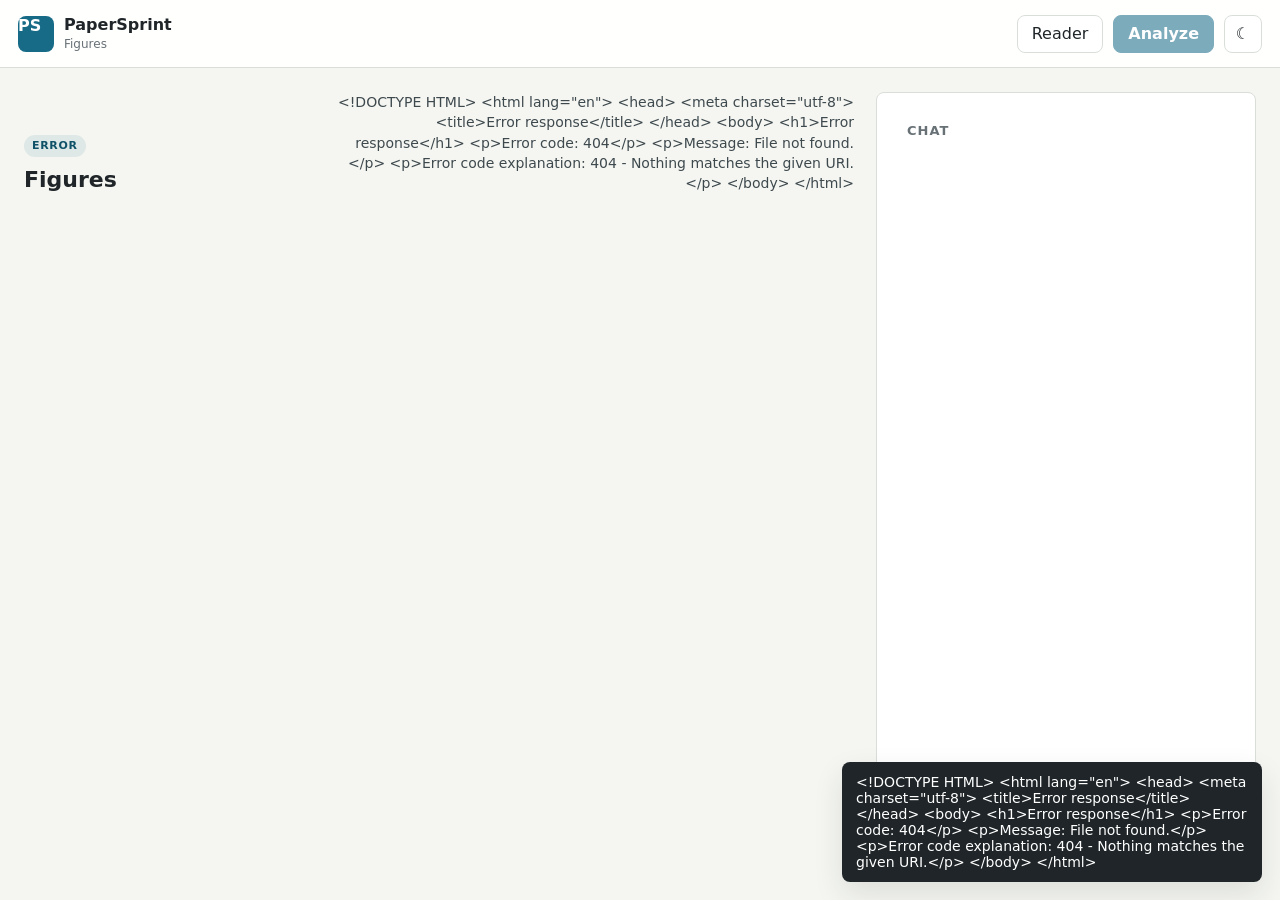
==== templates/figures.html @ dd03875b "Add figure chat and cache figures" ====
<!doctype html>
<html lang="en">
  <head>
    <meta charset="utf-8" />
    <meta name="viewport" content="width=device-width, initial-scale=1" />
    <title>Figures - PaperSprint</title>
    <link rel="stylesheet" href="/static/styles.css?v=23" />
  </head>
  <body class="figures-body" data-paper-id="{{ paper_id }}">
    <header class="topbar">
      <div class="brand">
        <span class="brand-mark">PS</span>
        <div>
          <strong>PaperSprint</strong>
          <span id="figures-provider">Figures</span>
        </div>
      </div>

      <div class="figure-page-actions">
        <a class="button-link" href="/">Reader</a>
        <button id="reanalyze-figures-button" class="loading-button" type="button" disabled>
          <span class="button-spinner" aria-hidden="true"></span>
          <span class="button-label">Analyze</span>
        </button>
        <button id="theme-toggle" class="icon-button" title="Toggle dark mode" type="button" aria-label="Toggle dark mode">
          ☾
        </button>
      </div>
    </header>

    <main class="figures-main">
      <section class="figures-content">
        <section class="figures-heading">
          <div>
            <span id="figures-status-pill" class="provider-pill">Waiting</span>
            <h1 id="figures-title">Figures</h1>
          </div>
          <p id="figures-status">Loading paper.</p>
        </section>

        <section id="figure-warnings" class="hidden"></section>
        <section id="figures-list" class="figure-grid"></section>
      </section>

      <aside class="figures-chat-panel">
        <section class="chat-panel">
          <div class="chat-header">
            <h2>Chat</h2>
          </div>
          <div id="figure-chat-focus" class="figure-chat-focus hidden"></div>
          <div id="figure-chat-messages" class="chat-messages"></div>
          <form id="figure-chat-form" class="chat-form">
            <textarea id="figure-chat-input" rows="1" placeholder="Ask about these figures"></textarea>
            <button type="submit">Send</button>
          </form>
        </section>
      </aside>
    </main>

    <div id="toast" class="toast hidden"></div>
    <script type="module" src="/static/theme.js?v=14"></script>
    <script type="module" src="/static/figures.js?v=15"></script>
  </body>
</html>
---- static/styles.css ----
:root {
  color-scheme: light;
  --bg: #f5f6f1;
  --panel: #ffffff;
  --panel-soft: #f9faf7;
  --ink: #1f2528;
  --body-copy: #3e494e;
  --muted: #687176;
  --line: #d9ded9;
  --accent: #176b87;
  --accent-strong: #0f5268;
  --accent-text: #0f5268;
  --accent-soft: rgba(23, 107, 135, 0.1);
  --on-accent: #fff;
  --amber: #e5a321;
  --green: #3f7d58;
  --red: #b85c5c;
  --violet: #7666a8;
  --topbar-bg: rgba(255, 255, 255, 0.92);
  --reader-bg: #ecefeb;
  --reader-grid-line: rgba(0, 0, 0, 0.035);
  --pdf-page-bg: #ffffff;
  --highlight-outline: rgba(0, 0, 0, 0.04);
  --selection-bg: rgba(23, 107, 135, 0.26);
  --citation-bg: rgba(23, 107, 135, 0.14);
  --citation-outline: rgba(23, 107, 135, 0.2);
  --citation-hover-bg: rgba(23, 107, 135, 0.24);
  --citation-hover-outline: rgba(23, 107, 135, 0.44);
  --warning-border: rgba(229, 163, 33, 0.34);
  --warning-bg: rgba(229, 163, 33, 0.1);
  --popover-border: rgba(31, 37, 40, 0.18);
  --strong-surface: #1f2528;
  --strong-surface-text: #ffffff;
  --label-goal-bg: rgba(23, 107, 135, 0.16);
  --label-method-bg: rgba(63, 125, 88, 0.16);
  --label-method-text: #315f44;
  --label-novelty-bg: rgba(118, 102, 168, 0.18);
  --label-novelty-text: #594987;
  --label-result-bg: rgba(229, 163, 33, 0.22);
  --label-result-text: #80570e;
  --label-limitation-bg: rgba(184, 92, 92, 0.18);
  --label-limitation-text: #8d3f3f;
  --label-important-bg: rgba(65, 72, 77, 0.12);
  --label-important-text: #3f484d;
  --shadow: 0 12px 30px rgba(23, 34, 38, 0.11);
}

html[data-theme="dark"] {
  color-scheme: dark;
  --bg: #151716;
  --panel: #1d211f;
  --panel-soft: #252a27;
  --ink: #eff3f1;
  --body-copy: #c5cbc8;
  --muted: #9ca6a1;
  --line: #39423d;
  --accent: #287f94;
  --accent-strong: #3298b1;
  --accent-text: #8ed8e8;
  --accent-soft: rgba(95, 181, 199, 0.16);
  --on-accent: #fff;
  --topbar-bg: rgba(29, 33, 31, 0.92);
  --reader-bg: #101211;
  --reader-grid-line: rgba(255, 255, 255, 0.05);
  --highlight-outline: rgba(255, 255, 255, 0.08);
  --selection-bg: rgba(95, 181, 199, 0.32);
  --citation-bg: rgba(95, 181, 199, 0.16);
  --citation-outline: rgba(95, 181, 199, 0.28);
  --citation-hover-bg: rgba(95, 181, 199, 0.28);
  --citation-hover-outline: rgba(95, 181, 199, 0.54);
  --warning-border: rgba(229, 163, 33, 0.42);
  --warning-bg: rgba(229, 163, 33, 0.14);
  --popover-border: rgba(255, 255, 255, 0.14);
  --strong-surface: #2b3430;
  --strong-surface-text: #eff3f1;
  --label-goal-bg: rgba(95, 181, 199, 0.18);
  --label-method-bg: rgba(99, 188, 132, 0.18);
  --label-method-text: #9bd7ad;
  --label-novelty-bg: rgba(177, 158, 235, 0.2);
  --label-novelty-text: #c8bdf5;
  --label-result-bg: rgba(229, 163, 33, 0.2);
  --label-result-text: #f3c56f;
  --label-limitation-bg: rgba(226, 126, 126, 0.2);
  --label-limitation-text: #f1a1a1;
  --label-important-bg: rgba(207, 216, 220, 0.14);
  --label-important-text: #d2d9dc;
  --shadow: 0 14px 34px rgba(0, 0, 0, 0.36);
}

* {
  box-sizing: border-box;
}

html {
  height: 100%;
}

body {
  margin: 0;
  min-height: 100%;
  background: var(--bg);
  color: var(--ink);
  font-family:
    Inter, ui-sans-serif, system-ui, -apple-system, BlinkMacSystemFont, "Segoe UI", sans-serif;
}

.reader-body {
  height: 100vh;
  display: grid;
  grid-template-rows: auto minmax(0, 1fr);
  overflow: hidden;
}

button,
input,
select,
textarea {
  font: inherit;
}

button {
  border: 1px solid var(--line);
  background: var(--panel);
  color: var(--ink);
  cursor: pointer;
}

button:hover {
  border-color: var(--accent);
}

button:disabled {
  cursor: not-allowed;
  opacity: 0.56;
}

.topbar {
  height: 68px;
  display: flex;
  align-items: center;
  justify-content: space-between;
  gap: 20px;
  padding: 12px 18px;
  border-bottom: 1px solid var(--line);
  background: var(--topbar-bg);
  position: sticky;
  top: 0;
  z-index: 20;
  backdrop-filter: blur(16px);
}

.brand {
  display: flex;
  align-items: center;
  gap: 10px;
  min-width: 240px;
}

.brand-mark {
  width: 36px;
  height: 36px;
  display: grid;
  place-items: center;
  border-radius: 8px;
  background: var(--accent);
  color: var(--on-accent);
  font-weight: 800;
  letter-spacing: 0;
}

.brand strong,
.brand span {
  display: block;
}

.brand strong {
  line-height: 1.1;
}

.brand div span {
  margin-top: 3px;
  color: var(--muted);
  font-size: 12px;
}

.upload-form {
  display: flex;
  align-items: center;
  gap: 10px;
}

.figure-page-actions {
  display: flex;
  align-items: center;
  gap: 10px;
}

.upload-form select,
.upload-form button,
.figure-page-actions button,
.button-link,
.file-picker span {
  height: 38px;
  border-radius: 8px;
}

.upload-form select {
  min-width: 168px;
  border: 1px solid var(--line);
  background: var(--panel);
  color: var(--ink);
  padding: 0 10px;
}

.api-key-input {
  width: min(260px, 24vw);
  min-width: 190px;
  height: 38px;
  border: 1px solid var(--line);
  border-radius: 8px;
  background: var(--panel);
  padding: 0 10px;
  color: var(--ink);
  font-size: 13px;
}

.file-picker input {
  display: none;
}

.file-picker span,
.upload-form button,
.figure-page-actions button,
.button-link,
.chat-form button {
  display: inline-flex;
  align-items: center;
  justify-content: center;
  border: 1px solid var(--line);
  padding: 0 14px;
  background: var(--panel);
  color: var(--ink);
}

.upload-form button,
.figure-page-actions button,
.chat-form button {
  background: var(--accent);
  border-color: var(--accent);
  color: var(--on-accent);
  font-weight: 700;
}

.upload-form button:hover,
.figure-page-actions button:hover,
.chat-form button:hover {
  background: var(--accent-strong);
}

.loading-button {
  min-width: 92px;
  gap: 8px;
}

.button-spinner {
  width: 14px;
  height: 14px;
  display: none;
  flex: 0 0 auto;
  border: 2px solid currentColor;
  border-top-color: transparent;
  border-radius: 50%;
  animation: button-spin 0.75s linear infinite;
}

.loading-button.is-loading .button-spinner {
  display: inline-block;
}

@keyframes button-spin {
  to {
    transform: rotate(360deg);
  }
}

.button-link {
  text-decoration: none;
}

.upload-form .icon-button,
.figure-page-actions .icon-button {
  width: 38px;
  height: 38px;
  padding: 0;
  background: var(--panel);
  border-color: var(--line);
  color: var(--ink);
  font-weight: 800;
}

.upload-form .icon-button:hover,
.figure-page-actions .icon-button:hover {
  background: var(--panel);
  border-color: var(--accent);
}

.workspace {
  height: 100%;
  min-height: 0;
  display: grid;
  grid-template-columns: 290px minmax(520px, 1fr) 380px;
  overflow: hidden;
}

.library-panel,
.assistant-panel {
  background: var(--panel);
  min-height: 0;
}

.library-panel {
  border-right: 1px solid var(--line);
  overflow: auto;
}

.assistant-panel {
  border-left: 1px solid var(--line);
  display: grid;
  grid-template-rows: minmax(150px, var(--summary-panel-height, 42%)) 8px minmax(180px, 1fr);
  overflow: hidden;
}

.panel-header,
.chat-header {
  display: flex;
  align-items: center;
  justify-content: space-between;
  gap: 10px;
}

.panel-header {
  padding: 14px;
}

h1,
h2,
p {
  margin: 0;
}

h1 {
  font-size: 22px;
  line-height: 1.22;
  letter-spacing: 0;
}

h2 {
  font-size: 13px;
  text-transform: uppercase;
  letter-spacing: 0.08em;
  color: var(--muted);
}

.icon-button {
  width: 32px;
  height: 32px;
  border-radius: 8px;
}

.paper-list,
.highlight-list {
  display: grid;
  gap: 8px;
  padding: 0 12px 14px;
}

.highlight-filters {
  display: flex;
  flex-wrap: wrap;
  gap: 6px;
  padding: 0 12px 12px;
}

.facet-chip {
  min-height: 28px;
  display: inline-flex;
  align-items: center;
  gap: 5px;
  border-radius: 8px;
  padding: 0 8px;
  color: var(--muted);
  font-size: 12px;
  font-weight: 800;
}

.facet-chip span {
  color: inherit;
  font-size: 11px;
}

.facet-chip.active {
  border-color: var(--accent);
  color: var(--accent-text);
  background: var(--accent-soft);
}

.paper-card,
.highlight-card {
  position: relative;
  width: 100%;
  display: grid;
  gap: 7px;
  text-align: left;
  border: 1px solid var(--line);
  border-radius: 8px;
  padding: 12px;
  background: var(--panel-soft);
}

.paper-card {
  grid-template-columns: 1fr auto;
  align-items: start;
  padding: 0;
}

.paper-card-main {
  min-width: 0;
  display: grid;
  gap: 7px;
  border: 0;
  background: transparent;
  padding: 12px 8px 12px 12px;
  text-align: left;
}

.paper-card-main:hover {
  border-color: transparent;
}

.paper-remove-button {
  width: 30px;
  height: 30px;
  margin: 8px 8px 0 0;
  border-radius: 8px;
  padding: 0;
  color: var(--muted);
  font-size: 18px;
  line-height: 1;
}

.paper-remove-button:hover {
  border-color: var(--red);
  color: var(--red);
}

.paper-card.active {
  border-color: var(--accent);
  box-shadow: inset 3px 0 0 var(--accent);
}

.highlight-card.active {
  border-color: var(--accent);
  box-shadow: inset 3px 0 0 var(--accent);
}

.paper-card strong,
.highlight-card strong {
  font-size: 13px;
  line-height: 1.35;
}

.paper-card span,
.highlight-card small,
.muted-box {
  color: var(--muted);
  font-size: 12px;
  line-height: 1.4;
}

.warning-dot {
  width: 8px;
  height: 8px;
  position: absolute;
  right: 44px;
  top: 10px;
  border-radius: 999px;
  background: var(--amber);
}

.highlights-section {
  border-top: 1px solid var(--line);
}

.label,
.provider-pill {
  width: fit-content;
  display: inline-flex;
  align-items: center;
  min-height: 22px;
  border-radius: 999px;
  padding: 2px 8px;
  font-size: 11px;
  font-weight: 800;
  text-transform: uppercase;
  letter-spacing: 0.06em;
}

.provider-pill {
  color: var(--accent-text);
  background: var(--accent-soft);
}

.label-goal {
  background: var(--label-goal-bg);
  color: var(--accent-text);
}

.label-method {
  background: var(--label-method-bg);
  color: var(--label-method-text);
}

.label-novelty {
  background: var(--label-novelty-bg);
  color: var(--label-novelty-text);
}

.label-result {
  background: var(--label-result-bg);
  color: var(--label-result-text);
}

.label-limitation {
  background: var(--label-limitation-bg);
  color: var(--label-limitation-text);
}

.label-important {
  background: var(--label-important-bg);
  color: var(--label-important-text);
}

.reader-panel {
  min-width: 0;
  min-height: 0;
  overflow: auto;
  background:
    linear-gradient(90deg, var(--reader-grid-line) 1px, transparent 1px),
    linear-gradient(0deg, var(--reader-grid-line) 1px, transparent 1px),
    var(--reader-bg);
  background-size: 22px 22px;
}

.empty-state,
.loading {
  height: 100%;
  display: grid;
  place-content: center;
  gap: 8px;
  color: var(--muted);
  text-align: center;
}

.empty-state strong {
  color: var(--ink);
  font-size: 22px;
}

.pdf-viewer {
  min-height: 100%;
  padding: 24px;
  display: grid;
  gap: 22px;
  justify-content: center;
}

.pdf-page {
  position: relative;
  background: var(--pdf-page-bg);
  box-shadow: var(--shadow);
  --scale-factor: 1;
}

.pdf-page canvas {
  display: block;
}

.text-layer {
  position: absolute;
  inset: 0;
  overflow: hidden;
  line-height: 1;
  opacity: 1;
  text-align: initial;
  text-size-adjust: none;
  forced-color-adjust: none;
  transform-origin: 0 0;
  z-index: 1;
}

.text-layer span,
.text-layer br {
  position: absolute;
  color: transparent;
  white-space: pre;
  cursor: text;
  transform-origin: 0% 0%;
}

.text-layer span::selection {
  background: var(--selection-bg);
}

.overlay-layer {
  position: absolute;
  inset: 0;
  pointer-events: none;
  z-index: 2;
}

.highlight-rect {
  position: absolute;
  border-radius: 3px;
  mix-blend-mode: multiply;
  opacity: 0.48;
  outline: 1px solid var(--highlight-outline);
  pointer-events: auto;
  cursor: pointer;
}

.highlight-rect:hover {
  opacity: 0.72;
}

.highlight-rect.label-goal {
  background: #72c9e8;
}

.highlight-rect.label-method {
  background: #8ed6a8;
}

.highlight-rect.label-novelty {
  background: #b8a8ea;
}

.highlight-rect.label-result {
  background: #ffd36d;
}

.highlight-rect.label-limitation {
  background: #e99797;
}

.highlight-rect.label-important {
  background: #b6bec3;
}

.citation-rect {
  position: absolute;
  border: 0;
  border-radius: 3px;
  padding: 0;
  background: var(--citation-bg);
  outline: 1px solid var(--citation-outline);
  pointer-events: auto;
  cursor: pointer;
}

.citation-rect:hover {
  background: var(--citation-hover-bg);
  outline-color: var(--citation-hover-outline);
}

.summary-panel,
.chat-panel {
  padding: 16px;
}

.summary-panel {
  min-height: 0;
  overflow: auto;
}

.chat-resize-handle {
  position: relative;
  min-height: 8px;
  border-top: 1px solid var(--line);
  border-bottom: 1px solid var(--line);
  background: var(--panel);
  cursor: row-resize;
}

.chat-resize-handle::before {
  content: "";
  position: absolute;
  left: 50%;
  top: 50%;
  width: 42px;
  height: 2px;
  border-radius: 999px;
  background: var(--muted);
  opacity: 0.42;
  transform: translate(-50%, -50%);
}

.chat-resize-handle:hover::before,
.assistant-panel.is-resizing .chat-resize-handle::before {
  background: var(--accent);
  opacity: 0.8;
}

.assistant-panel.is-resizing {
  user-select: none;
}

.paper-heading {
  display: grid;
  gap: 10px;
}

#paper-overview {
  margin-top: 12px;
  color: var(--body-copy);
  font-size: 14px;
  line-height: 1.55;
}

.summary-section-title {
  margin-top: 18px;
}

.tab-panel {
  margin-top: 12px;
  max-height: 230px;
  overflow: auto;
}

.tab-panel ul {
  margin: 0;
  padding-left: 18px;
}

.tab-panel li {
  margin-bottom: 8px;
  color: var(--body-copy);
  font-size: 13px;
  line-height: 1.45;
}

.figures-body {
  min-height: 100vh;
}

.figures-main {
  height: calc(100vh - 68px);
  min-height: 0;
  padding: 24px;
  display: grid;
  grid-template-columns: minmax(0, 1fr) 380px;
  gap: 18px;
  overflow: hidden;
}

.figures-content {
  min-width: 0;
  min-height: 0;
  overflow: auto;
  padding-right: 4px;
}

.figures-chat-panel {
  min-width: 0;
  min-height: 0;
  border: 1px solid var(--line);
  border-radius: 8px;
  padding: 14px;
  background: var(--panel);
  overflow: hidden;
}

.figures-chat-panel .chat-panel {
  height: 100%;
  grid-template-rows: auto auto minmax(0, 1fr) auto;
}

.figures-heading {
  display: flex;
  align-items: end;
  justify-content: space-between;
  gap: 18px;
  margin: 0 auto 18px;
  max-width: 1280px;
}

.figures-heading > div {
  display: grid;
  gap: 10px;
}

.figures-heading p {
  max-width: 520px;
  color: var(--body-copy);
  font-size: 14px;
  line-height: 1.45;
  text-align: right;
}

.figure-grid {
  display: grid;
  grid-template-columns: repeat(auto-fit, minmax(340px, 1fr));
  gap: 16px;
  margin: 0 auto;
  max-width: 1280px;
}

.figures-main #figure-warnings {
  margin: 0 auto 14px;
  max-width: 1280px;
}

.figure-card {
  display: grid;
  gap: 9px;
  border: 1px solid var(--line);
  border-radius: 8px;
  padding: 10px;
  background: var(--panel-soft);
}

.figure-card img {
  width: 100%;
  max-height: 190px;
  object-fit: contain;
  border: 1px solid var(--line);
  border-radius: 6px;
  background: var(--pdf-page-bg);
}

.figures-body .figure-card img {
  max-height: 520px;
}

.figure-card-heading {
  display: flex;
  align-items: center;
  justify-content: space-between;
  gap: 10px;
}

.figure-card-actions {
  display: flex;
  align-items: center;
  gap: 8px;
}

.figure-card-heading .figure-page {
  min-height: 22px;
  color: var(--muted);
  font-size: 12px;
  font-weight: 800;
}

.figure-add-button,
.figure-focus-chip button {
  height: 26px;
  border-radius: 7px;
  border: 1px solid var(--line);
  background: var(--panel);
  color: var(--ink);
  padding: 0 9px;
  font-size: 11px;
  font-weight: 800;
  cursor: pointer;
}

.figure-add-button:hover,
.figure-focus-chip button:hover {
  border-color: var(--accent);
  color: var(--accent-text);
}

.figure-add-button.is-added {
  background: var(--accent-soft);
  border-color: var(--citation-outline);
  color: var(--accent-text);
}

.figure-copy {
  display: grid;
  gap: 6px;
}

.figure-copy strong {
  font-size: 13px;
  line-height: 1.35;
}

.figure-copy p,
.figure-copy small,
.figure-warnings p {
  color: var(--body-copy);
  font-size: 12px;
  line-height: 1.45;
}

.figure-copy b {
  color: var(--ink);
}

.figure-warnings {
  margin-bottom: 10px;
  border: 1px solid var(--warning-border);
  border-radius: 8px;
  padding: 8px 10px;
  background: var(--warning-bg);
}

.figure-chat-focus {
  display: flex;
  flex-wrap: wrap;
  gap: 6px;
  padding-bottom: 2px;
}

.figure-focus-chip {
  display: inline-flex;
  align-items: center;
  max-width: 100%;
  gap: 6px;
  border: 1px solid var(--line);
  border-radius: 8px;
  background: var(--panel-soft);
  padding: 5px 5px 5px 8px;
  color: var(--body-copy);
  font-size: 12px;
  font-weight: 700;
}

.figure-focus-chip span {
  min-width: 0;
  overflow: hidden;
  text-overflow: ellipsis;
  white-space: nowrap;
}

.figure-focus-chip button {
  width: 22px;
  height: 22px;
  padding: 0;
}

.chat-panel {
  display: grid;
  grid-template-rows: auto minmax(0, 1fr) auto;
  gap: 12px;
  min-height: 0;
  overflow: hidden;
}

.toggle {
  display: inline-flex;
  align-items: center;
  gap: 6px;
  color: var(--muted);
  font-size: 13px;
}

.chat-messages {
  min-height: 0;
  display: grid;
  align-content: start;
  gap: 10px;
  overflow: auto;
  padding-right: 4px;
}

.chat-message {
  border: 1px solid var(--line);
  border-radius: 8px;
  padding: 10px;
  background: var(--panel-soft);
}

.chat-message.user {
  background: var(--accent-soft);
  border-color: var(--citation-outline);
}

.chat-message strong {
  display: block;
  margin-bottom: 6px;
  font-size: 12px;
  color: var(--muted);
}

.chat-message p {
  font-size: 13px;
  line-height: 1.5;
}

.chat-message a {
  color: var(--accent-text);
  word-break: break-word;
}

.chat-form {
  display: grid;
  grid-template-columns: 1fr 54px;
  align-items: end;
  gap: 6px;
}

.chat-form textarea {
  resize: none;
  min-height: 34px;
  max-height: 106px;
  overflow-y: hidden;
  border: 1px solid var(--line);
  border-radius: 8px;
  background: var(--panel);
  color: var(--ink);
  padding: 7px 9px;
  font-size: 13px;
  line-height: 1.35;
}

.chat-form button {
  height: 34px;
  border-radius: 8px;
  padding: 0;
  font-size: 12px;
}

.muted-box {
  border: 1px dashed var(--line);
  border-radius: 8px;
  padding: 12px;
  background: var(--panel-soft);
}

.toast {
  position: fixed;
  right: 18px;
  bottom: 18px;
  z-index: 50;
  max-width: min(420px, calc(100vw - 36px));
  border-radius: 8px;
  padding: 12px 14px;
  background: var(--strong-surface);
  color: var(--strong-surface-text);
  box-shadow: var(--shadow);
  font-size: 14px;
}

.selection-popover,
.citation-popover {
  position: fixed;
  z-index: 60;
  max-width: min(420px, calc(100vw - 16px));
  border: 1px solid var(--popover-border);
  border-radius: 8px;
  padding: 4px;
  background: var(--panel);
  box-shadow: var(--shadow);
}

.selection-popover button,
.citation-popover button {
  height: 30px;
  border-radius: 6px;
  padding: 0 11px;
  background: var(--strong-surface);
  border-color: var(--strong-surface);
  color: var(--strong-surface-text);
  font-size: 12px;
  font-weight: 800;
}

.citation-choice-list {
  display: grid;
  gap: 4px;
  max-height: min(320px, calc(100vh - 80px));
  overflow: auto;
}

.citation-popover .citation-choice {
  width: 100%;
  height: auto;
  min-height: 48px;
  display: grid;
  gap: 3px;
  align-items: start;
  padding: 8px 10px;
  background: var(--panel-soft);
  border-color: var(--line);
  color: var(--ink);
  text-align: left;
  font-weight: 600;
}

.citation-popover .citation-choice:hover {
  border-color: var(--accent);
}

.citation-choice span {
  color: var(--accent-text);
  font-size: 11px;
  font-weight: 800;
}

.citation-choice strong {
  color: var(--ink);
  font-size: 12px;
  line-height: 1.35;
}

.hidden {
  display: none !important;
}

@media (max-width: 1180px) {
  .workspace {
    grid-template-columns: 260px minmax(480px, 1fr);
    grid-template-rows: minmax(0, 1fr) minmax(260px, 48vh);
  }

  .assistant-panel {
    grid-column: 1 / -1;
    height: auto;
    border-left: 0;
    border-top: 1px solid var(--line);
    display: grid;
    grid-template-columns: 1fr 1fr;
    grid-template-rows: minmax(0, 1fr);
  }

  .chat-resize-handle {
    display: none;
  }
}

@media (max-width: 820px) {
  .topbar {
    height: auto;
    align-items: stretch;
    flex-direction: column;
  }

  .upload-form {
    flex-wrap: wrap;
  }

  .figure-page-actions {
    flex-wrap: wrap;
  }

  .figures-main {
    height: calc(100vh - 132px);
    min-height: 0;
    grid-template-columns: 1fr;
    grid-template-rows: minmax(220px, 40vh) minmax(0, 1fr);
    padding: 16px;
  }

  .figures-chat-panel {
    order: -1;
    min-height: 220px;
  }

  .figures-heading {
    align-items: start;
    flex-direction: column;
  }

  .figures-heading p {
    text-align: left;
  }

  .workspace {
    height: 100%;
    min-height: 0;
    grid-template-columns: 1fr;
    grid-template-rows: minmax(132px, 0.75fr) minmax(260px, 1.5fr) minmax(260px, 1fr);
    overflow: hidden;
  }

  .library-panel,
  .reader-panel,
  .assistant-panel {
    max-height: none;
    min-height: 0;
    overflow: auto;
  }

  .assistant-panel {
    display: grid;
    grid-template-rows: auto minmax(0, 1fr);
    overflow: hidden;
  }

  .pdf-viewer {
    overflow: auto;
    justify-content: start;
  }
}
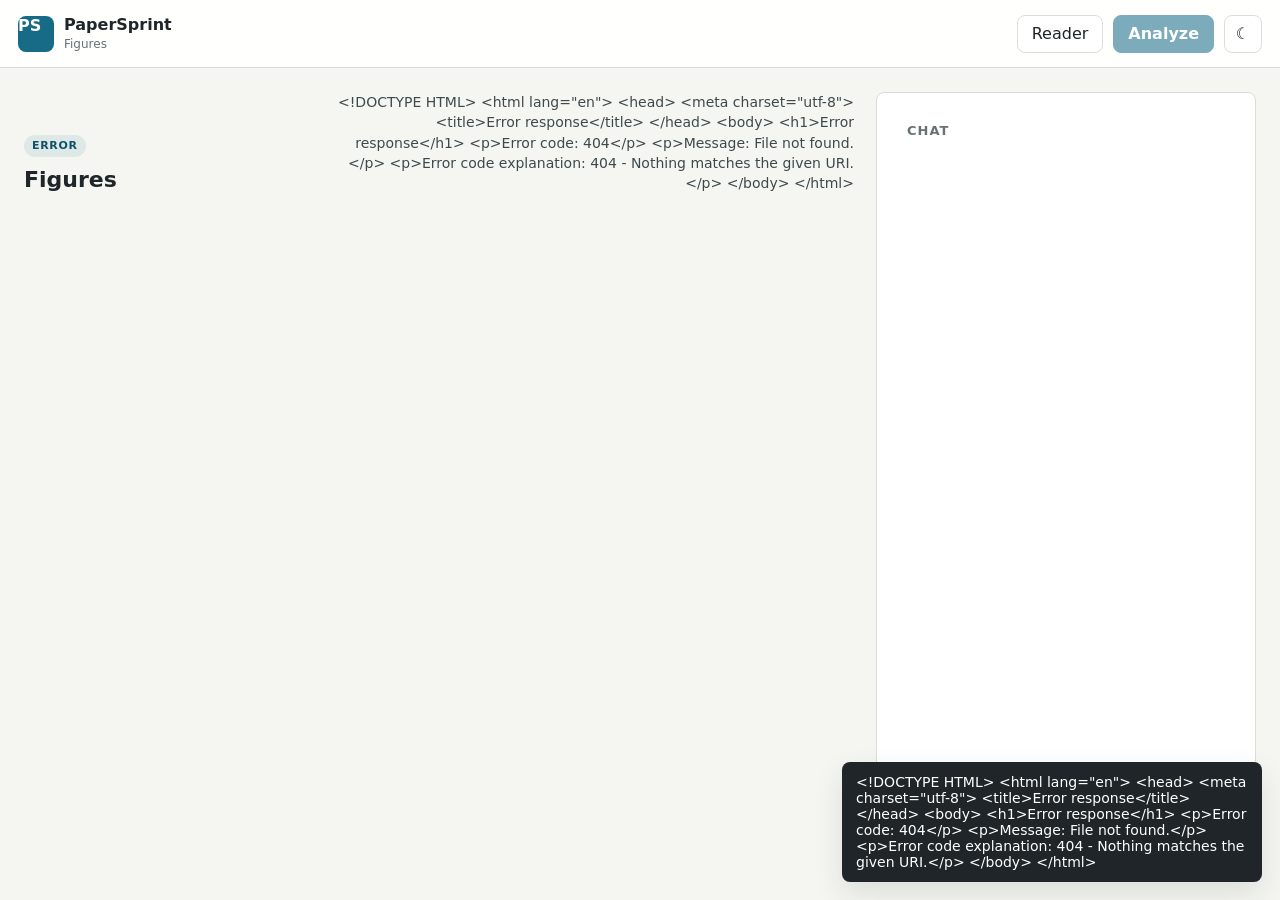
==== commit c645c368: "Fix figure cache and highlight filter colors" ====
--- a/templates/figures.html
+++ b/templates/figures.html
@@ -4,7 +4,7 @@
     <meta charset="utf-8" />
     <meta name="viewport" content="width=device-width, initial-scale=1" />
     <title>Figures - PaperSprint</title>
-    <link rel="stylesheet" href="/static/styles.css?v=23" />
+    <link rel="stylesheet" href="/static/styles.css?v=41" />
   </head>
   <body class="figures-body" data-paper-id="{{ paper_id }}">
     <header class="topbar">
@@ -59,6 +59,6 @@
 
     <div id="toast" class="toast hidden"></div>
     <script type="module" src="/static/theme.js?v=14"></script>
-    <script type="module" src="/static/figures.js?v=15"></script>
+    <script type="module" src="/static/figures.js?v=16"></script>
   </body>
 </html>
--- a/static/styles.css
+++ b/static/styles.css
@@ -93,11 +93,14 @@
 
 html {
   height: 100%;
+  overflow: hidden;
 }
 
 body {
   margin: 0;
+  height: 100%;
   min-height: 100%;
+  overflow: hidden;
   background: var(--bg);
   color: var(--ink);
   font-family:
@@ -106,6 +109,9 @@
 
 .reader-body {
   height: 100vh;
+  height: 100dvh;
+  min-height: 100vh;
+  min-height: 100dvh;
   display: grid;
   grid-template-rows: auto minmax(0, 1fr);
   overflow: hidden;
@@ -367,7 +373,15 @@
   border-radius: 8px;
 }
 
-.paper-list,
+.paper-list {
+  display: grid;
+  gap: 5px;
+  max-height: 190px;
+  overflow-y: auto;
+  padding: 0 10px 10px;
+  overscroll-behavior: contain;
+}
+
 .highlight-list {
   display: grid;
   gap: 8px;
@@ -404,6 +418,13 @@
   background: var(--accent-soft);
 }
 
+.facet-chip.active.has-color {
+  border-color: var(--facet-color);
+  color: var(--ink);
+  background: var(--facet-bg);
+  box-shadow: inset 0 0 0 1px var(--facet-color);
+}
+
 .paper-card,
 .highlight-card {
   position: relative;
@@ -426,10 +447,10 @@
 .paper-card-main {
   min-width: 0;
   display: grid;
-  gap: 7px;
+  gap: 2px;
   border: 0;
   background: transparent;
-  padding: 12px 8px 12px 12px;
+  padding: 6px 6px 6px 9px;
   text-align: left;
 }
 
@@ -438,13 +459,13 @@
 }
 
 .paper-remove-button {
-  width: 30px;
-  height: 30px;
-  margin: 8px 8px 0 0;
-  border-radius: 8px;
+  width: 24px;
+  height: 24px;
+  margin: 5px 5px 0 0;
+  border-radius: 7px;
   padding: 0;
   color: var(--muted);
-  font-size: 18px;
+  font-size: 15px;
   line-height: 1;
 }
 
@@ -463,13 +484,28 @@
   box-shadow: inset 3px 0 0 var(--accent);
 }
 
-.paper-card strong,
+.paper-card strong {
+  overflow: hidden;
+  font-size: 12px;
+  line-height: 1.2;
+  text-overflow: ellipsis;
+  white-space: nowrap;
+}
+
 .highlight-card strong {
   font-size: 13px;
   line-height: 1.35;
 }
 
-.paper-card span,
+.paper-card span {
+  overflow: hidden;
+  color: var(--muted);
+  font-size: 10.5px;
+  line-height: 1.2;
+  text-overflow: ellipsis;
+  white-space: nowrap;
+}
+
 .highlight-card small,
 .muted-box {
   color: var(--muted);
@@ -593,6 +629,7 @@
   opacity: 1;
   text-align: initial;
   text-size-adjust: none;
+  user-select: none;
   forced-color-adjust: none;
   transform-origin: 0 0;
   z-index: 1;
@@ -604,6 +641,7 @@
   color: transparent;
   white-space: pre;
   cursor: text;
+  user-select: none;
   transform-origin: 0% 0%;
 }
 
@@ -616,6 +654,14 @@
   inset: 0;
   pointer-events: none;
   z-index: 2;
+}
+
+.selection-preview-rect {
+  position: absolute;
+  border-radius: 3px;
+  background: var(--selection-bg);
+  outline: 1px solid var(--accent);
+  pointer-events: none;
 }
 
 .highlight-rect {
@@ -630,6 +676,11 @@
 
 .highlight-rect:hover {
   opacity: 0.72;
+}
+
+.highlight-rect.active {
+  opacity: 0.78;
+  outline: 2px solid var(--accent);
 }
 
 .highlight-rect.label-goal {
@@ -808,10 +859,10 @@
 
 .figure-grid {
   display: grid;
-  grid-template-columns: repeat(auto-fit, minmax(340px, 1fr));
+  grid-template-columns: 1fr;
   gap: 16px;
   margin: 0 auto;
-  max-width: 1280px;
+  max-width: 1180px;
 }
 
 .figures-main #figure-warnings {
@@ -821,6 +872,8 @@
 
 .figure-card {
   display: grid;
+  grid-template-columns: minmax(0, 1.45fr) minmax(280px, 0.85fr);
+  align-items: start;
   gap: 9px;
   border: 1px solid var(--line);
   border-radius: 8px;
@@ -838,7 +891,7 @@
 }
 
 .figures-body .figure-card img {
-  max-height: 520px;
+  max-height: min(72vh, 760px);
 }
 
 .figure-card-heading {
@@ -1054,7 +1107,8 @@
 }
 
 .selection-popover,
-.citation-popover {
+.citation-popover,
+.highlight-popover {
   position: fixed;
   z-index: 60;
   max-width: min(420px, calc(100vw - 16px));
@@ -1066,7 +1120,8 @@
 }
 
 .selection-popover button,
-.citation-popover button {
+.citation-popover button,
+.highlight-popover button {
   height: 30px;
   border-radius: 6px;
   padding: 0 11px;
@@ -1077,6 +1132,59 @@
   font-weight: 800;
 }
 
+.popover-actions {
+  display: flex;
+  gap: 4px;
+}
+
+.selection-highlight-form {
+  display: grid;
+  grid-template-columns: minmax(120px, 1fr) minmax(120px, 1fr) 38px auto;
+  gap: 4px;
+  margin-top: 4px;
+}
+
+.selection-highlight-form select,
+.selection-highlight-form input,
+.selection-highlight-form textarea {
+  min-width: 0;
+  border: 1px solid var(--line);
+  border-radius: 6px;
+  background: var(--panel-soft);
+  color: var(--ink);
+  padding: 0 8px;
+  font-size: 12px;
+}
+
+.selection-highlight-form select,
+.selection-highlight-form input {
+  height: 30px;
+}
+
+.selection-highlight-form textarea {
+  grid-column: 1 / -1;
+  width: 100%;
+  min-height: 64px;
+  padding: 7px 8px;
+  resize: vertical;
+  line-height: 1.35;
+}
+
+.selection-highlight-form input[type="color"] {
+  width: 38px;
+  padding: 2px;
+}
+
+.highlight-popover {
+  display: flex;
+  align-items: center;
+  gap: 6px;
+}
+
+.highlight-popover-label {
+  max-width: 260px;
+}
+
 .citation-choice-list {
   display: grid;
   gap: 4px;
@@ -1120,6 +1228,10 @@
 }
 
 @media (max-width: 1180px) {
+  .figure-card {
+    grid-template-columns: 1fr;
+  }
+
   .workspace {
     grid-template-columns: 260px minmax(480px, 1fr);
     grid-template-rows: minmax(0, 1fr) minmax(260px, 48vh);
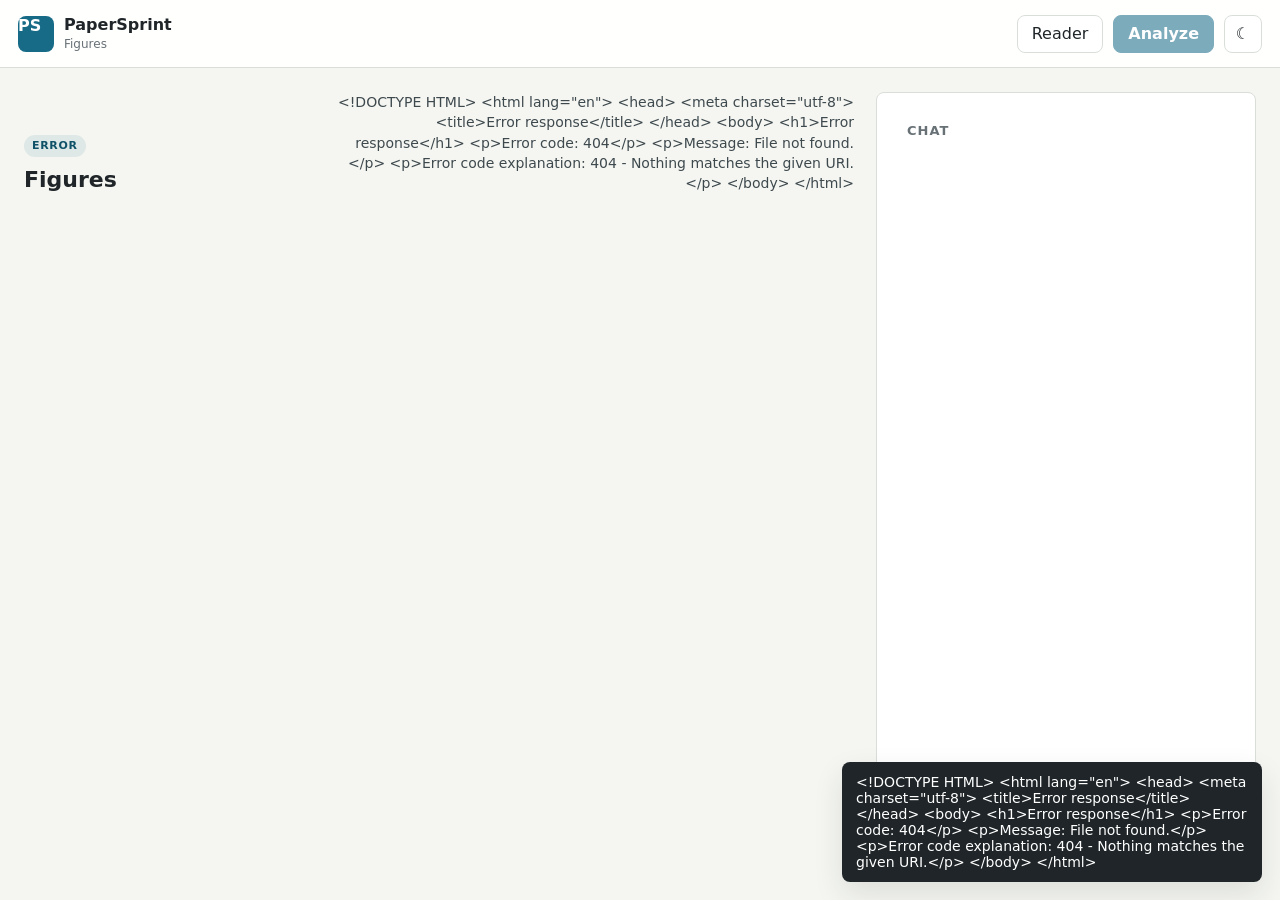
==== commit 9be7e02c: "Submit chat on Enter" ====
--- a/templates/figures.html
+++ b/templates/figures.html
@@ -59,6 +59,6 @@
 
     <div id="toast" class="toast hidden"></div>
     <script type="module" src="/static/theme.js?v=14"></script>
-    <script type="module" src="/static/figures.js?v=16"></script>
+    <script type="module" src="/static/figures.js?v=17"></script>
   </body>
 </html>
--- a/static/styles.css
+++ b/static/styles.css
@@ -580,11 +580,46 @@
   min-width: 0;
   min-height: 0;
   overflow: auto;
+  position: relative;
   background:
     linear-gradient(90deg, var(--reader-grid-line) 1px, transparent 1px),
     linear-gradient(0deg, var(--reader-grid-line) 1px, transparent 1px),
     var(--reader-bg);
   background-size: 22px 22px;
+}
+
+.pdf-controls {
+  height: 38px;
+  flex: 0 0 auto;
+  display: flex;
+  align-items: center;
+  gap: 4px;
+  border: 1px solid var(--line);
+  border-radius: 8px;
+  padding: 3px;
+  background: var(--panel);
+}
+
+.pdf-controls .icon-button {
+  width: 30px;
+  height: 30px;
+  border-radius: 6px;
+  background: var(--panel);
+  color: var(--ink);
+  font-weight: 800;
+}
+
+.pdf-controls .icon-button:hover {
+  background: var(--panel);
+  border-color: var(--accent);
+}
+
+.pdf-zoom-label {
+  min-width: 46px;
+  color: var(--body-copy);
+  font-size: 12px;
+  font-weight: 800;
+  text-align: center;
 }
 
 .empty-state,
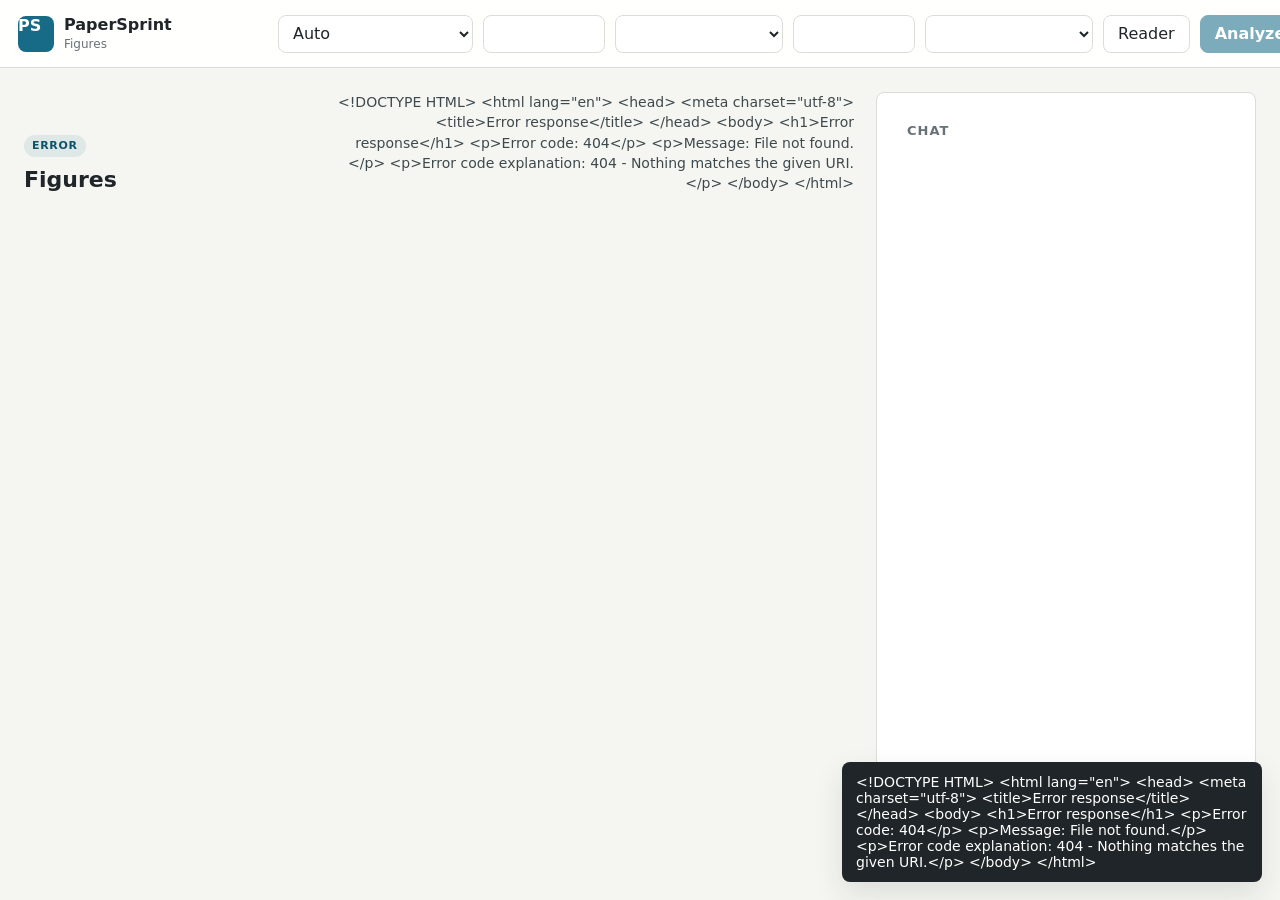
==== commit 69b53bc2: "Add configurable AI model settings" ====
--- a/templates/figures.html
+++ b/templates/figures.html
@@ -4,7 +4,7 @@
     <meta charset="utf-8" />
     <meta name="viewport" content="width=device-width, initial-scale=1" />
     <title>Figures - PaperSprint</title>
-    <link rel="stylesheet" href="/static/styles.css?v=41" />
+    <link rel="stylesheet" href="/static/styles.css?v=47" />
   </head>
   <body class="figures-body" data-paper-id="{{ paper_id }}">
     <header class="topbar">
@@ -17,6 +17,24 @@
       </div>
 
       <div class="figure-page-actions">
+        <select id="provider-select" aria-label="AI provider">
+          <option value="auto">Auto</option>
+          <option value="codex">Codex subscription</option>
+          <option value="openai">OpenAI API key</option>
+        </select>
+        <input
+          id="api-key-input"
+          class="api-key-input hidden"
+          type="password"
+          autocomplete="off"
+          spellcheck="false"
+          placeholder="OpenAI API key"
+          aria-label="OpenAI API key"
+        />
+        <input id="text-model-input" class="model-input" type="text" aria-label="Text model" spellcheck="false" />
+        <select id="text-effort-select" class="effort-select" aria-label="Text reasoning effort"></select>
+        <input id="vision-model-input" class="model-input" type="text" aria-label="Vision model" spellcheck="false" />
+        <select id="vision-effort-select" class="effort-select" aria-label="Vision reasoning effort"></select>
         <a class="button-link" href="/">Reader</a>
         <button id="reanalyze-figures-button" class="loading-button" type="button" disabled>
           <span class="button-spinner" aria-hidden="true"></span>
@@ -59,6 +77,6 @@
 
     <div id="toast" class="toast hidden"></div>
     <script type="module" src="/static/theme.js?v=14"></script>
-    <script type="module" src="/static/figures.js?v=17"></script>
+    <script type="module" src="/static/figures.js?v=18"></script>
   </body>
 </html>
--- a/static/styles.css
+++ b/static/styles.css
@@ -141,7 +141,7 @@
 }
 
 .topbar {
-  height: 68px;
+  min-height: 68px;
   display: flex;
   align-items: center;
   justify-content: space-between;
@@ -192,6 +192,8 @@
 .upload-form {
   display: flex;
   align-items: center;
+  justify-content: flex-end;
+  flex-wrap: wrap;
   gap: 10px;
 }
 
@@ -202,6 +204,9 @@
 }
 
 .upload-form select,
+.upload-form input,
+.figure-page-actions select,
+.figure-page-actions input,
 .upload-form button,
 .figure-page-actions button,
 .button-link,
@@ -210,12 +215,24 @@
   border-radius: 8px;
 }
 
-.upload-form select {
+.upload-form select,
+.figure-page-actions select,
+.model-input {
   min-width: 168px;
   border: 1px solid var(--line);
   background: var(--panel);
   color: var(--ink);
   padding: 0 10px;
+}
+
+.model-input {
+  width: 122px;
+  min-width: 118px;
+  font-size: 13px;
+}
+
+.effort-select {
+  min-width: 112px;
 }
 
 .api-key-input {
@@ -497,6 +514,13 @@
   line-height: 1.35;
 }
 
+.highlight-comment {
+  margin: 0;
+  color: var(--body-copy);
+  font-size: 12px;
+  line-height: 1.4;
+}
+
 .paper-card span {
   overflow: hidden;
   color: var(--muted);
@@ -667,7 +691,8 @@
   user-select: none;
   forced-color-adjust: none;
   transform-origin: 0 0;
-  z-index: 1;
+  z-index: 3;
+  pointer-events: none;
 }
 
 .text-layer span,
@@ -703,18 +728,18 @@
   position: absolute;
   border-radius: 3px;
   mix-blend-mode: multiply;
-  opacity: 0.48;
+  opacity: 0.3;
   outline: 1px solid var(--highlight-outline);
   pointer-events: auto;
   cursor: pointer;
 }
 
 .highlight-rect:hover {
-  opacity: 0.72;
+  opacity: 0.46;
 }
 
 .highlight-rect.active {
-  opacity: 0.78;
+  opacity: 0.58;
   outline: 2px solid var(--accent);
 }
 
@@ -822,6 +847,38 @@
   overflow: auto;
 }
 
+.takeaways-panel {
+  height: var(--takeaways-panel-height, 230px);
+  min-height: 90px;
+  max-height: none;
+}
+
+.takeaways-resize-handle {
+  position: relative;
+  height: 12px;
+  margin-top: 4px;
+  cursor: row-resize;
+}
+
+.takeaways-resize-handle::before {
+  content: "";
+  position: absolute;
+  left: 50%;
+  top: 50%;
+  width: 34px;
+  height: 2px;
+  border-radius: 999px;
+  background: var(--muted);
+  opacity: 0.38;
+  transform: translate(-50%, -50%);
+}
+
+.takeaways-resize-handle:hover::before,
+.takeaways-panel.is-resizing + .takeaways-resize-handle::before {
+  background: var(--accent);
+  opacity: 0.8;
+}
+
 .tab-panel ul {
   margin: 0;
   padding-left: 18px;
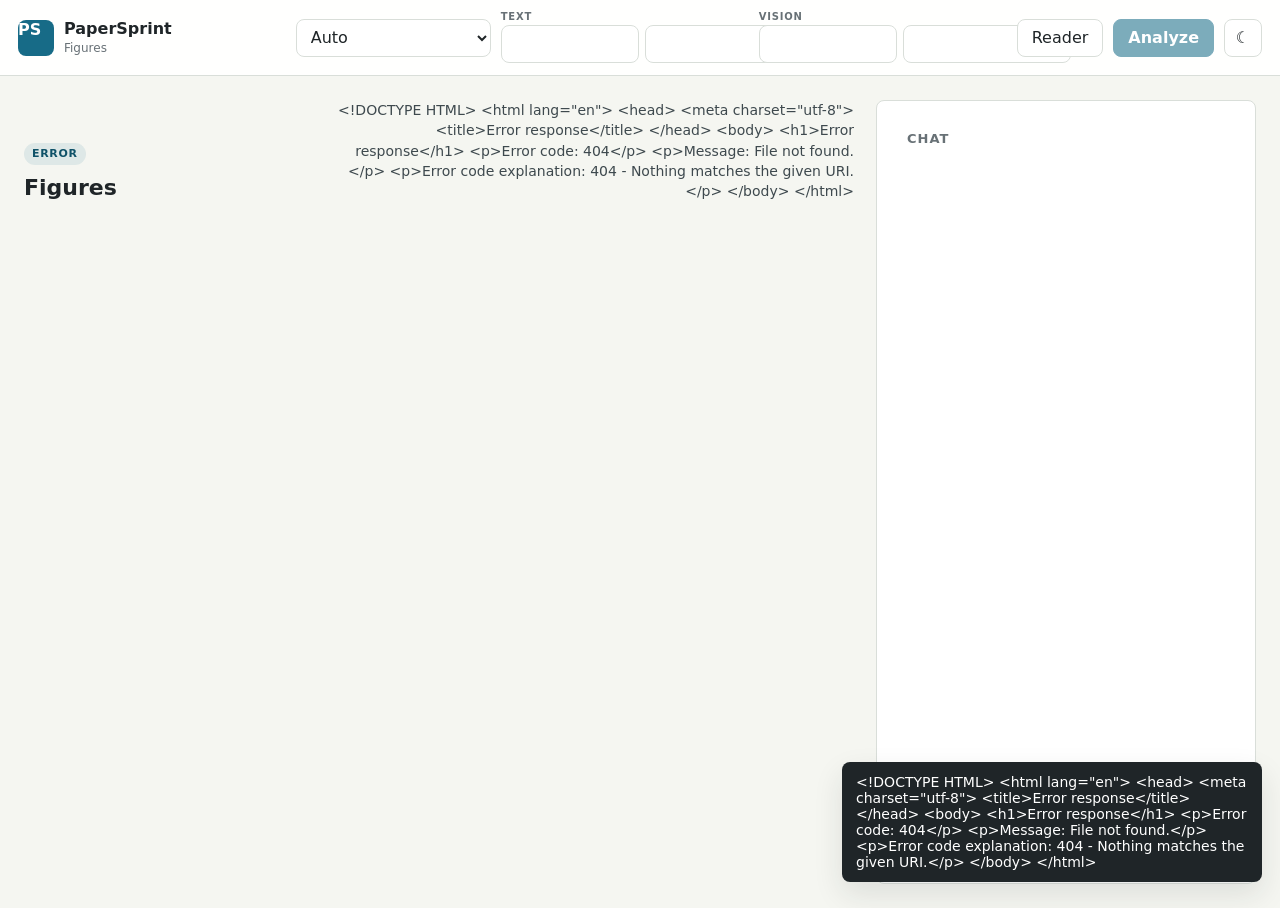
==== commit 5164cfe7: "Group model selectors with suggestions" ====
--- a/templates/figures.html
+++ b/templates/figures.html
@@ -4,7 +4,7 @@
     <meta charset="utf-8" />
     <meta name="viewport" content="width=device-width, initial-scale=1" />
     <title>Figures - PaperSprint</title>
-    <link rel="stylesheet" href="/static/styles.css?v=47" />
+    <link rel="stylesheet" href="/static/styles.css?v=53" />
   </head>
   <body class="figures-body" data-paper-id="{{ paper_id }}">
     <header class="topbar">
@@ -31,10 +31,17 @@
           placeholder="OpenAI API key"
           aria-label="OpenAI API key"
         />
-        <input id="text-model-input" class="model-input" type="text" aria-label="Text model" spellcheck="false" />
-        <select id="text-effort-select" class="effort-select" aria-label="Text reasoning effort"></select>
-        <input id="vision-model-input" class="model-input" type="text" aria-label="Vision model" spellcheck="false" />
-        <select id="vision-effort-select" class="effort-select" aria-label="Vision reasoning effort"></select>
+        <label class="model-group">
+          <span>Text</span>
+          <input id="text-model-input" class="model-input" type="text" list="model-options" aria-label="Text model" spellcheck="false" />
+          <select id="text-effort-select" class="effort-select" aria-label="Text reasoning effort"></select>
+        </label>
+        <label class="model-group">
+          <span>Vision</span>
+          <input id="vision-model-input" class="model-input" type="text" list="model-options" aria-label="Vision model" spellcheck="false" />
+          <select id="vision-effort-select" class="effort-select" aria-label="Vision reasoning effort"></select>
+        </label>
+        <datalist id="model-options"></datalist>
         <a class="button-link" href="/">Reader</a>
         <button id="reanalyze-figures-button" class="loading-button" type="button" disabled>
           <span class="button-spinner" aria-hidden="true"></span>
@@ -77,6 +84,6 @@
 
     <div id="toast" class="toast hidden"></div>
     <script type="module" src="/static/theme.js?v=14"></script>
-    <script type="module" src="/static/figures.js?v=18"></script>
+    <script type="module" src="/static/figures.js?v=19"></script>
   </body>
 </html>
--- a/static/styles.css
+++ b/static/styles.css
@@ -32,14 +32,26 @@
   --strong-surface: #1f2528;
   --strong-surface-text: #ffffff;
   --label-goal-bg: rgba(23, 107, 135, 0.16);
+  --label-solution-bg: rgba(63, 125, 88, 0.16);
+  --label-solution-text: #315f44;
   --label-method-bg: rgba(63, 125, 88, 0.16);
   --label-method-text: #315f44;
+  --label-benchmarking-bg: rgba(71, 128, 180, 0.18);
+  --label-benchmarking-text: #275d8a;
   --label-novelty-bg: rgba(118, 102, 168, 0.18);
   --label-novelty-text: #594987;
   --label-result-bg: rgba(229, 163, 33, 0.22);
   --label-result-text: #80570e;
+  --label-ablation-bg: rgba(179, 128, 50, 0.2);
+  --label-ablation-text: #795115;
+  --label-compute-bg: rgba(92, 107, 116, 0.16);
+  --label-compute-text: #4b5961;
+  --label-tradeoff-bg: rgba(218, 115, 50, 0.18);
+  --label-tradeoff-text: #8b471b;
   --label-limitation-bg: rgba(184, 92, 92, 0.18);
   --label-limitation-text: #8d3f3f;
+  --label-failure-bg: rgba(184, 70, 70, 0.2);
+  --label-failure-text: #8d3030;
   --label-important-bg: rgba(65, 72, 77, 0.12);
   --label-important-text: #3f484d;
   --shadow: 0 12px 30px rgba(23, 34, 38, 0.11);
@@ -74,14 +86,26 @@
   --strong-surface: #2b3430;
   --strong-surface-text: #eff3f1;
   --label-goal-bg: rgba(95, 181, 199, 0.18);
+  --label-solution-bg: rgba(99, 188, 132, 0.18);
+  --label-solution-text: #9bd7ad;
   --label-method-bg: rgba(99, 188, 132, 0.18);
   --label-method-text: #9bd7ad;
+  --label-benchmarking-bg: rgba(105, 174, 231, 0.18);
+  --label-benchmarking-text: #9acdf5;
   --label-novelty-bg: rgba(177, 158, 235, 0.2);
   --label-novelty-text: #c8bdf5;
   --label-result-bg: rgba(229, 163, 33, 0.2);
   --label-result-text: #f3c56f;
+  --label-ablation-bg: rgba(197, 148, 72, 0.2);
+  --label-ablation-text: #e1b878;
+  --label-compute-bg: rgba(177, 190, 196, 0.16);
+  --label-compute-text: #c5d0d5;
+  --label-tradeoff-bg: rgba(239, 147, 84, 0.2);
+  --label-tradeoff-text: #f4b58a;
   --label-limitation-bg: rgba(226, 126, 126, 0.2);
   --label-limitation-text: #f1a1a1;
+  --label-failure-bg: rgba(231, 96, 96, 0.2);
+  --label-failure-text: #f0a0a0;
   --label-important-bg: rgba(207, 216, 220, 0.14);
   --label-important-text: #d2d9dc;
   --shadow: 0 14px 34px rgba(0, 0, 0, 0.36);
@@ -205,6 +229,7 @@
 
 .upload-form select,
 .upload-form input,
+.model-group,
 .figure-page-actions select,
 .figure-page-actions input,
 .upload-form button,
@@ -215,6 +240,25 @@
   border-radius: 8px;
 }
 
+.model-group {
+  width: 248px;
+  height: auto;
+  display: grid;
+  grid-template-columns: minmax(0, 1fr) 104px;
+  gap: 3px 6px;
+  align-items: end;
+}
+
+.model-group > span {
+  grid-column: 1 / -1;
+  color: var(--muted);
+  font-size: 10px;
+  font-weight: 800;
+  line-height: 1;
+  text-transform: uppercase;
+  letter-spacing: 0.08em;
+}
+
 .upload-form select,
 .figure-page-actions select,
 .model-input {
@@ -226,13 +270,13 @@
 }
 
 .model-input {
-  width: 122px;
-  min-width: 118px;
+  width: 100%;
+  min-width: 0;
   font-size: 13px;
 }
 
 .effort-select {
-  min-width: 112px;
+  min-width: 0;
 }
 
 .api-key-input {
@@ -330,15 +374,21 @@
 .workspace {
   height: 100%;
   min-height: 0;
-  display: grid;
-  grid-template-columns: 290px minmax(520px, 1fr) 380px;
+  position: relative;
+  display: grid;
+  grid-template-columns: var(--left-panel-width, 290px) minmax(520px, 1fr) var(--right-panel-width, 380px);
   overflow: hidden;
+  transition: grid-template-columns 160ms ease;
 }
 
 .library-panel,
 .assistant-panel {
   background: var(--panel);
   min-height: 0;
+  min-width: 0;
+  transition:
+    opacity 120ms ease,
+    visibility 120ms ease;
 }
 
 .library-panel {
@@ -351,6 +401,67 @@
   display: grid;
   grid-template-rows: minmax(150px, var(--summary-panel-height, 42%)) 8px minmax(180px, 1fr);
   overflow: hidden;
+}
+
+.workspace.left-panel-collapsed {
+  --left-panel-width: 0px;
+}
+
+.workspace.right-panel-collapsed {
+  --right-panel-width: 0px;
+}
+
+.workspace.left-panel-collapsed .library-panel,
+.workspace.right-panel-collapsed .assistant-panel {
+  opacity: 0;
+  overflow: hidden;
+  pointer-events: none;
+  visibility: hidden;
+}
+
+.workspace.left-panel-collapsed .library-panel {
+  border-right-width: 0;
+}
+
+.workspace.right-panel-collapsed .assistant-panel {
+  border-left-width: 0;
+}
+
+.panel-toggle {
+  width: 30px;
+  height: 54px;
+  position: absolute;
+  top: 50%;
+  z-index: 12;
+  display: grid;
+  place-items: center;
+  padding: 0;
+  transform: translateY(-50%);
+  border-color: var(--line);
+  background: var(--panel);
+  color: var(--ink);
+  box-shadow: var(--shadow);
+  font-size: 24px;
+  font-weight: 800;
+  line-height: 1;
+}
+
+.panel-toggle-left {
+  left: calc(var(--left-panel-width, 290px) - 1px);
+  border-radius: 0 8px 8px 0;
+}
+
+.panel-toggle-right {
+  right: calc(var(--right-panel-width, 380px) - 1px);
+  border-radius: 8px 0 0 8px;
+}
+
+.workspace.left-panel-collapsed .panel-toggle-left {
+  left: 0;
+}
+
+.workspace.right-panel-collapsed .panel-toggle-right {
+  right: 0;
 }
 
 .panel-header,
@@ -570,9 +681,15 @@
   background: var(--accent-soft);
 }
 
-.label-goal {
+.label-goal,
+.label-problem {
   background: var(--label-goal-bg);
   color: var(--accent-text);
+}
+
+.label-solution {
+  background: var(--label-solution-bg);
+  color: var(--label-solution-text);
 }
 
 .label-method {
@@ -580,6 +697,11 @@
   color: var(--label-method-text);
 }
 
+.label-benchmarking {
+  background: var(--label-benchmarking-bg);
+  color: var(--label-benchmarking-text);
+}
+
 .label-novelty {
   background: var(--label-novelty-bg);
   color: var(--label-novelty-text);
@@ -590,9 +712,29 @@
   color: var(--label-result-text);
 }
 
+.label-ablation {
+  background: var(--label-ablation-bg);
+  color: var(--label-ablation-text);
+}
+
+.label-compute {
+  background: var(--label-compute-bg);
+  color: var(--label-compute-text);
+}
+
+.label-tradeoff {
+  background: var(--label-tradeoff-bg);
+  color: var(--label-tradeoff-text);
+}
+
 .label-limitation {
   background: var(--label-limitation-bg);
   color: var(--label-limitation-text);
+}
+
+.label-failure {
+  background: var(--label-failure-bg);
+  color: var(--label-failure-text);
 }
 
 .label-important {
@@ -726,6 +868,7 @@
 
 .highlight-rect {
   position: absolute;
+  z-index: 2;
   border-radius: 3px;
   mix-blend-mode: multiply;
   opacity: 0.3;
@@ -743,14 +886,23 @@
   outline: 2px solid var(--accent);
 }
 
-.highlight-rect.label-goal {
+.highlight-rect.label-goal,
+.highlight-rect.label-problem {
   background: #72c9e8;
+}
+
+.highlight-rect.label-solution {
+  background: #4fb07a;
 }
 
 .highlight-rect.label-method {
   background: #8ed6a8;
 }
 
+.highlight-rect.label-benchmarking {
+  background: #6fb4e8;
+}
+
 .highlight-rect.label-novelty {
   background: #b8a8ea;
 }
@@ -759,16 +911,69 @@
   background: #ffd36d;
 }
 
+.highlight-rect.label-ablation {
+  background: #caa66a;
+}
+
+.highlight-rect.label-compute {
+  background: #8fa0a8;
+}
+
+.highlight-rect.label-tradeoff {
+  background: #f0a36f;
+}
+
 .highlight-rect.label-limitation {
   background: #e99797;
 }
 
+.highlight-rect.label-failure {
+  background: #d86969;
+}
+
 .highlight-rect.label-important {
   background: #b6bec3;
 }
 
+.figure-rect {
+  position: absolute;
+  z-index: 1;
+  border: 0;
+  border-radius: 4px;
+  padding: 0;
+  background: rgba(229, 163, 33, 0.08);
+  outline: 2px solid rgba(229, 163, 33, 0.58);
+  pointer-events: auto;
+  cursor: pointer;
+}
+
+.figure-rect:hover,
+.figure-rect.active {
+  background: rgba(229, 163, 33, 0.14);
+  outline-color: var(--amber);
+}
+
+.figure-rect span {
+  position: absolute;
+  left: 6px;
+  top: 6px;
+  max-width: calc(100% - 12px);
+  overflow: hidden;
+  border-radius: 999px;
+  padding: 2px 7px;
+  background: var(--strong-surface);
+  color: var(--strong-surface-text);
+  font-size: 10px;
+  font-weight: 800;
+  line-height: 1.35;
+  text-overflow: ellipsis;
+  text-transform: uppercase;
+  white-space: nowrap;
+}
+
 .citation-rect {
   position: absolute;
+  z-index: 3;
   border: 0;
   border-radius: 3px;
   padding: 0;
@@ -853,6 +1058,10 @@
   max-height: none;
 }
 
+.compact-tab-panel {
+  max-height: 150px;
+}
+
 .takeaways-resize-handle {
   position: relative;
   height: 12px;
@@ -889,6 +1098,28 @@
   color: var(--body-copy);
   font-size: 13px;
   line-height: 1.45;
+}
+
+.tab-panel li.has-proof {
+  display: grid;
+  grid-template-columns: minmax(0, 1fr) auto;
+  align-items: start;
+  gap: 8px;
+}
+
+.summary-proof-button {
+  min-width: 42px;
+  min-height: 24px;
+  border-radius: 7px;
+  padding: 0 8px;
+  background: var(--accent-soft);
+  color: var(--accent-text);
+  font-size: 11px;
+  font-weight: 800;
+}
+
+.summary-proof-button:hover {
+  border-color: var(--accent);
 }
 
 .figures-body {
@@ -1097,7 +1328,7 @@
 
 .chat-panel {
   display: grid;
-  grid-template-rows: auto minmax(0, 1fr) auto;
+  grid-template-rows: auto auto minmax(0, 1fr) auto;
   gap: 12px;
   min-height: 0;
   overflow: hidden;
@@ -1200,6 +1431,7 @@
 
 .selection-popover,
 .citation-popover,
+.figure-popover,
 .highlight-popover {
   position: fixed;
   z-index: 60;
@@ -1213,6 +1445,7 @@
 
 .selection-popover button,
 .citation-popover button,
+.figure-popover button,
 .highlight-popover button {
   height: 30px;
   border-radius: 6px;
@@ -1277,6 +1510,47 @@
   max-width: 260px;
 }
 
+.figure-popover {
+  width: min(360px, calc(100vw - 16px));
+  display: grid;
+  gap: 8px;
+  padding: 10px;
+}
+
+.figure-popover-copy {
+  display: grid;
+  gap: 7px;
+}
+
+.figure-popover-heading {
+  display: flex;
+  align-items: center;
+  justify-content: space-between;
+  gap: 8px;
+}
+
+.figure-popover-heading span:last-child {
+  color: var(--muted);
+  font-size: 12px;
+  font-weight: 800;
+}
+
+.figure-popover strong {
+  color: var(--ink);
+  font-size: 13px;
+  line-height: 1.35;
+}
+
+.figure-popover p {
+  color: var(--body-copy);
+  font-size: 12px;
+  line-height: 1.45;
+}
+
+.figure-popover b {
+  color: var(--ink);
+}
+
 .citation-choice-list {
   display: grid;
   gap: 4px;
@@ -1325,8 +1599,17 @@
   }
 
   .workspace {
-    grid-template-columns: 260px minmax(480px, 1fr);
-    grid-template-rows: minmax(0, 1fr) minmax(260px, 48vh);
+    --left-panel-width: 260px;
+    grid-template-columns: var(--left-panel-width) minmax(480px, 1fr);
+    grid-template-rows: minmax(0, 1fr) var(--right-panel-height, minmax(260px, 48vh));
+  }
+
+  .workspace.right-panel-collapsed {
+    --right-panel-height: 0px;
+  }
+
+  .workspace.right-panel-collapsed .assistant-panel {
+    border-top-width: 0;
   }
 
   .assistant-panel {
@@ -1339,6 +1622,22 @@
     grid-template-rows: minmax(0, 1fr);
   }
 
+  .panel-toggle-left {
+    left: calc(var(--left-panel-width, 260px) - 1px);
+  }
+
+  .panel-toggle-right {
+    right: 12px;
+    top: auto;
+    bottom: 12px;
+    transform: none;
+    border-radius: 8px;
+  }
+
+  .workspace.right-panel-collapsed .panel-toggle-right {
+    right: 12px;
+  }
+
   .chat-resize-handle {
     display: none;
   }
@@ -1385,8 +1684,19 @@
     height: 100%;
     min-height: 0;
     grid-template-columns: 1fr;
-    grid-template-rows: minmax(132px, 0.75fr) minmax(260px, 1.5fr) minmax(260px, 1fr);
+    grid-template-rows:
+      var(--left-panel-height, minmax(132px, 0.75fr))
+      minmax(260px, 1.5fr)
+      var(--right-panel-height, minmax(260px, 1fr));
     overflow: hidden;
+  }
+
+  .workspace.left-panel-collapsed {
+    --left-panel-height: 0px;
+  }
+
+  .workspace.right-panel-collapsed {
+    --right-panel-height: 0px;
   }
 
   .library-panel,
@@ -1403,6 +1713,17 @@
     overflow: hidden;
   }
 
+  .panel-toggle-left {
+    left: 12px;
+    top: 12px;
+    transform: none;
+    border-radius: 8px;
+  }
+
+  .workspace.left-panel-collapsed .panel-toggle-left {
+    left: 12px;
+  }
+
   .pdf-viewer {
     overflow: auto;
     justify-content: start;
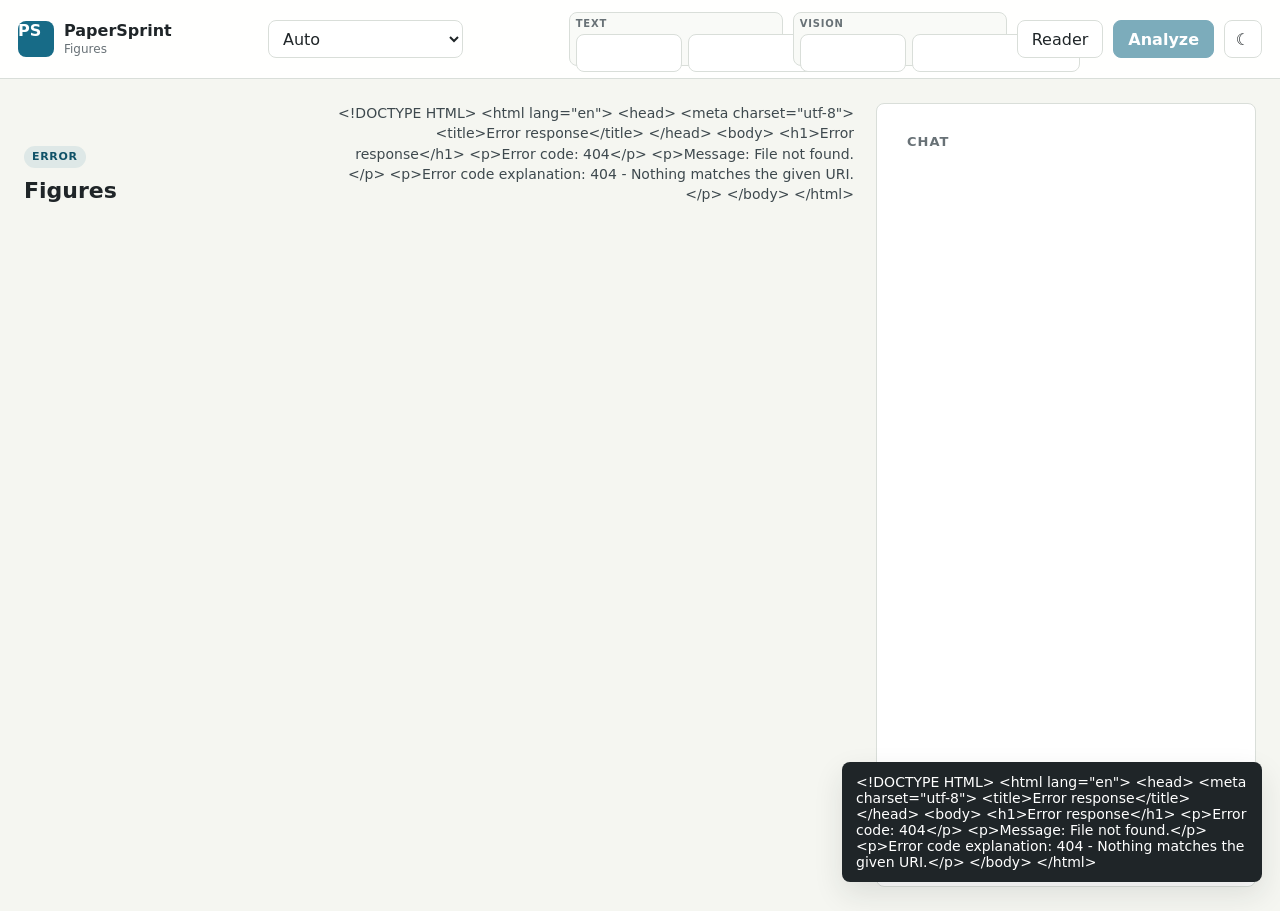
==== commit 2cea6e8c: "Unify analysis controls and figure evidence" ====
--- a/templates/figures.html
+++ b/templates/figures.html
@@ -4,19 +4,18 @@
     <meta charset="utf-8" />
     <meta name="viewport" content="width=device-width, initial-scale=1" />
     <title>Figures - PaperSprint</title>
-    <link rel="stylesheet" href="/static/styles.css?v=53" />
+    <link rel="stylesheet" href="/static/styles.css?v=54" />
   </head>
   <body class="figures-body" data-paper-id="{{ paper_id }}">
     <header class="topbar">
-      <div class="brand">
-        <span class="brand-mark">PS</span>
-        <div>
-          <strong>PaperSprint</strong>
-          <span id="figures-provider">Figures</span>
+      <div class="topbar-left">
+        <div class="brand">
+          <span class="brand-mark">PS</span>
+          <div>
+            <strong>PaperSprint</strong>
+            <span id="figures-provider">Figures</span>
+          </div>
         </div>
-      </div>
-
-      <div class="figure-page-actions">
         <select id="provider-select" aria-label="AI provider">
           <option value="auto">Auto</option>
           <option value="codex">Codex subscription</option>
@@ -31,6 +30,9 @@
           placeholder="OpenAI API key"
           aria-label="OpenAI API key"
         />
+      </div>
+
+      <div class="figure-page-actions">
         <label class="model-group">
           <span>Text</span>
           <input id="text-model-input" class="model-input" type="text" list="model-options" aria-label="Text model" spellcheck="false" />
@@ -84,6 +86,6 @@
 
     <div id="toast" class="toast hidden"></div>
     <script type="module" src="/static/theme.js?v=14"></script>
-    <script type="module" src="/static/figures.js?v=19"></script>
+    <script type="module" src="/static/figures.js?v=20"></script>
   </body>
 </html>
--- a/static/styles.css
+++ b/static/styles.css
@@ -179,6 +179,13 @@
   backdrop-filter: blur(16px);
 }
 
+.topbar-left {
+  display: flex;
+  align-items: center;
+  gap: 10px;
+  min-width: 0;
+}
+
 .brand {
   display: flex;
   align-items: center;
@@ -224,9 +231,13 @@
 .figure-page-actions {
   display: flex;
   align-items: center;
+  justify-content: flex-end;
+  flex-wrap: wrap;
   gap: 10px;
 }
 
+.topbar-left select,
+.topbar-left input,
 .upload-form select,
 .upload-form input,
 .model-group,
@@ -241,12 +252,15 @@
 }
 
 .model-group {
-  width: 248px;
-  height: auto;
-  display: grid;
-  grid-template-columns: minmax(0, 1fr) 104px;
-  gap: 3px 6px;
+  width: 214px;
+  min-height: 54px;
+  display: grid;
+  grid-template-columns: minmax(0, 1fr) 88px;
+  gap: 5px 6px;
   align-items: end;
+  border: 1px solid var(--line);
+  background: var(--panel-soft);
+  padding: 6px;
 }
 
 .model-group > span {
@@ -259,6 +273,7 @@
   letter-spacing: 0.08em;
 }
 
+.topbar-left select,
 .upload-form select,
 .figure-page-actions select,
 .model-input {
@@ -399,7 +414,12 @@
 .assistant-panel {
   border-left: 1px solid var(--line);
   display: grid;
-  grid-template-rows: minmax(150px, var(--summary-panel-height, 42%)) 8px minmax(180px, 1fr);
+  grid-template-rows:
+    minmax(72px, var(--summary-panel-height, 30%))
+    8px
+    minmax(90px, var(--takeaways-panel-height, 28%))
+    8px
+    minmax(180px, 1fr);
   overflow: hidden;
 }
 
@@ -989,15 +1009,18 @@
 }
 
 .summary-panel,
+.takeaways-section,
 .chat-panel {
   padding: 16px;
 }
 
-.summary-panel {
+.summary-panel,
+.takeaways-section {
   min-height: 0;
   overflow: auto;
 }
 
+.panel-resize-handle,
 .chat-resize-handle {
   position: relative;
   min-height: 8px;
@@ -1007,6 +1030,7 @@
   cursor: row-resize;
 }
 
+.panel-resize-handle::before,
 .chat-resize-handle::before {
   content: "";
   position: absolute;
@@ -1020,13 +1044,16 @@
   transform: translate(-50%, -50%);
 }
 
+.panel-resize-handle:hover::before,
 .chat-resize-handle:hover::before,
-.assistant-panel.is-resizing .chat-resize-handle::before {
+.assistant-panel.is-resizing-summary .panel-resize-handle::before,
+.assistant-panel.is-resizing-takeaways .chat-resize-handle::before {
   background: var(--accent);
   opacity: 0.8;
 }
 
-.assistant-panel.is-resizing {
+.assistant-panel.is-resizing-summary,
+.assistant-panel.is-resizing-takeaways {
   user-select: none;
 }
 
@@ -1043,6 +1070,10 @@
 }
 
 .summary-section-title {
+  margin-top: 0;
+}
+
+.summary-subsection .summary-section-title {
   margin-top: 18px;
 }
 
@@ -1053,39 +1084,17 @@
 }
 
 .takeaways-panel {
-  height: var(--takeaways-panel-height, 230px);
-  min-height: 90px;
+  height: auto;
+  min-height: 0;
+  max-height: none;
+}
+
+.takeaways-section .tab-panel {
   max-height: none;
 }
 
 .compact-tab-panel {
   max-height: 150px;
-}
-
-.takeaways-resize-handle {
-  position: relative;
-  height: 12px;
-  margin-top: 4px;
-  cursor: row-resize;
-}
-
-.takeaways-resize-handle::before {
-  content: "";
-  position: absolute;
-  left: 50%;
-  top: 50%;
-  width: 34px;
-  height: 2px;
-  border-radius: 999px;
-  background: var(--muted);
-  opacity: 0.38;
-  transform: translate(-50%, -50%);
-}
-
-.takeaways-resize-handle:hover::before,
-.takeaways-panel.is-resizing + .takeaways-resize-handle::before {
-  background: var(--accent);
-  opacity: 0.8;
 }
 
 .tab-panel ul {
@@ -1525,14 +1534,23 @@
 .figure-popover-heading {
   display: flex;
   align-items: center;
-  justify-content: space-between;
   gap: 8px;
-}
-
-.figure-popover-heading span:last-child {
+  cursor: move;
+  user-select: none;
+}
+
+.figure-popover-heading > span:nth-child(2) {
+  margin-left: auto;
   color: var(--muted);
   font-size: 12px;
   font-weight: 800;
+}
+
+.figure-popover .figure-popover-close {
+  width: 26px;
+  height: 26px;
+  padding: 0;
+  border-radius: 6px;
 }
 
 .figure-popover strong {
@@ -1618,8 +1636,8 @@
     border-left: 0;
     border-top: 1px solid var(--line);
     display: grid;
-    grid-template-columns: 1fr 1fr;
-    grid-template-rows: minmax(0, 1fr);
+    grid-template-columns: 1fr;
+    grid-template-rows: minmax(90px, 1fr) minmax(90px, 1fr) minmax(140px, 1.15fr);
   }
 
   .panel-toggle-left {
@@ -1638,6 +1656,7 @@
     right: 12px;
   }
 
+  .panel-resize-handle,
   .chat-resize-handle {
     display: none;
   }
@@ -1648,6 +1667,10 @@
     height: auto;
     align-items: stretch;
     flex-direction: column;
+  }
+
+  .topbar-left {
+    flex-wrap: wrap;
   }
 
   .upload-form {
@@ -1709,7 +1732,7 @@
 
   .assistant-panel {
     display: grid;
-    grid-template-rows: auto minmax(0, 1fr);
+    grid-template-rows: minmax(96px, 0.9fr) minmax(96px, 0.9fr) minmax(160px, 1.1fr);
     overflow: hidden;
   }
 
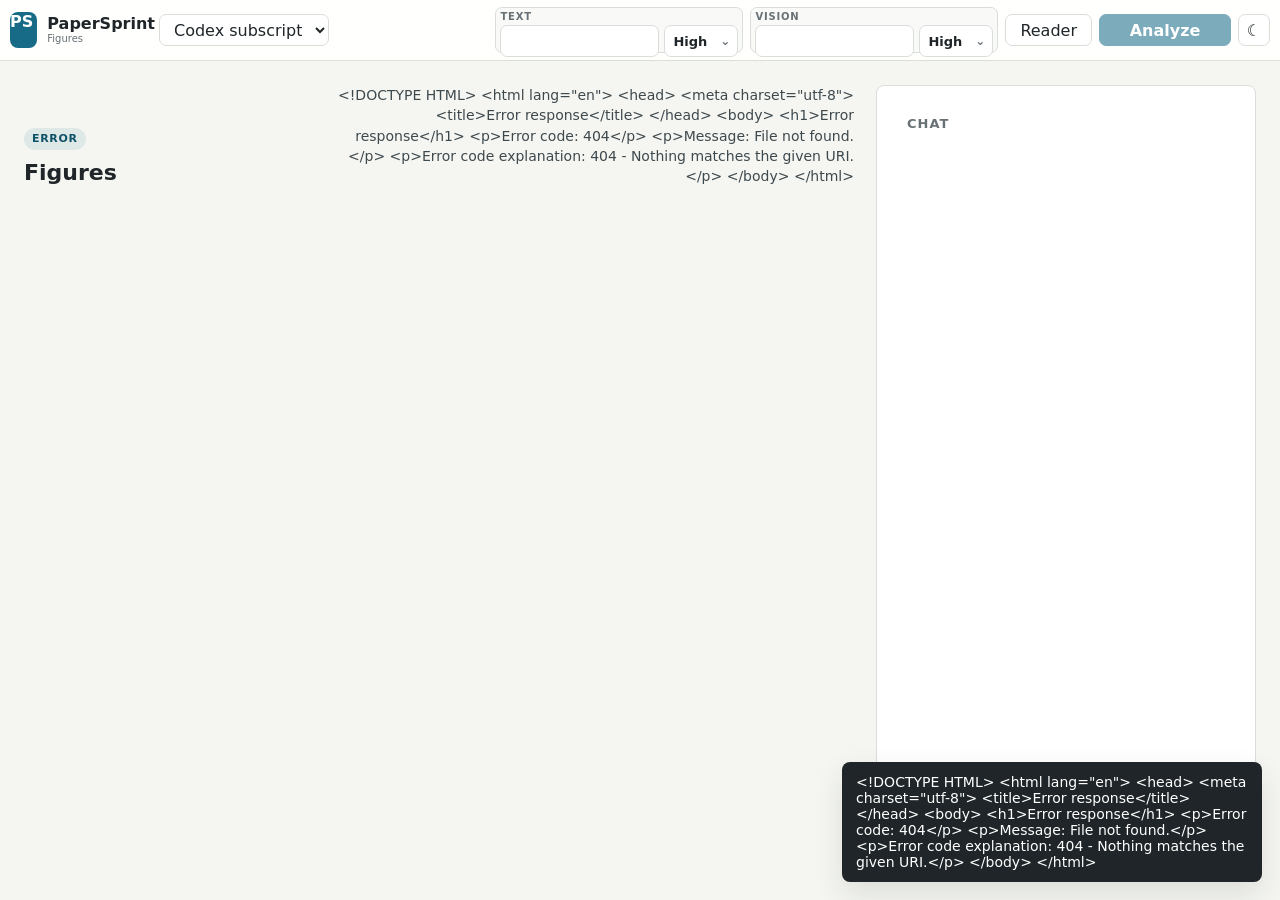
==== commit 11e8b8b3: "Polish PaperSprint analysis UI" ====
--- a/templates/figures.html
+++ b/templates/figures.html
@@ -4,7 +4,7 @@
     <meta charset="utf-8" />
     <meta name="viewport" content="width=device-width, initial-scale=1" />
     <title>Figures - PaperSprint</title>
-    <link rel="stylesheet" href="/static/styles.css?v=54" />
+    <link rel="stylesheet" href="/static/styles.css?v=73" />
   </head>
   <body class="figures-body" data-paper-id="{{ paper_id }}">
     <header class="topbar">
@@ -17,9 +17,9 @@
           </div>
         </div>
         <select id="provider-select" aria-label="AI provider">
-          <option value="auto">Auto</option>
           <option value="codex">Codex subscription</option>
           <option value="openai">OpenAI API key</option>
+          <option value="openrouter">OpenRouter API key</option>
         </select>
         <input
           id="api-key-input"
@@ -27,8 +27,8 @@
           type="password"
           autocomplete="off"
           spellcheck="false"
-          placeholder="OpenAI API key"
-          aria-label="OpenAI API key"
+          placeholder="Provider API key"
+          aria-label="Provider API key"
         />
       </div>
 
@@ -36,12 +36,20 @@
         <label class="model-group">
           <span>Text</span>
           <input id="text-model-input" class="model-input" type="text" list="model-options" aria-label="Text model" spellcheck="false" />
-          <select id="text-effort-select" class="effort-select" aria-label="Text reasoning effort"></select>
+          <div class="effort-picker">
+            <input id="text-effort-select" type="hidden" value="high" />
+            <button class="effort-select" type="button" data-effort-button aria-haspopup="listbox" aria-expanded="false">high</button>
+            <div class="effort-menu hidden" role="listbox" aria-label="Text reasoning effort"></div>
+          </div>
         </label>
         <label class="model-group">
           <span>Vision</span>
           <input id="vision-model-input" class="model-input" type="text" list="model-options" aria-label="Vision model" spellcheck="false" />
-          <select id="vision-effort-select" class="effort-select" aria-label="Vision reasoning effort"></select>
+          <div class="effort-picker">
+            <input id="vision-effort-select" type="hidden" value="high" />
+            <button class="effort-select" type="button" data-effort-button aria-haspopup="listbox" aria-expanded="false">high</button>
+            <div class="effort-menu hidden" role="listbox" aria-label="Vision reasoning effort"></div>
+          </div>
         </label>
         <datalist id="model-options"></datalist>
         <a class="button-link" href="/">Reader</a>
@@ -86,6 +94,6 @@
 
     <div id="toast" class="toast hidden"></div>
     <script type="module" src="/static/theme.js?v=14"></script>
-    <script type="module" src="/static/figures.js?v=20"></script>
+    <script type="module" src="/static/figures.js?v=23"></script>
   </body>
 </html>
--- a/static/styles.css
+++ b/static/styles.css
@@ -44,8 +44,8 @@
   --label-result-text: #80570e;
   --label-ablation-bg: rgba(179, 128, 50, 0.2);
   --label-ablation-text: #795115;
-  --label-compute-bg: rgba(92, 107, 116, 0.16);
-  --label-compute-text: #4b5961;
+  --label-hyperparams-bg: rgba(92, 107, 116, 0.16);
+  --label-hyperparams-text: #4b5961;
   --label-tradeoff-bg: rgba(218, 115, 50, 0.18);
   --label-tradeoff-text: #8b471b;
   --label-limitation-bg: rgba(184, 92, 92, 0.18);
@@ -98,8 +98,8 @@
   --label-result-text: #f3c56f;
   --label-ablation-bg: rgba(197, 148, 72, 0.2);
   --label-ablation-text: #e1b878;
-  --label-compute-bg: rgba(177, 190, 196, 0.16);
-  --label-compute-text: #c5d0d5;
+  --label-hyperparams-bg: rgba(177, 190, 196, 0.16);
+  --label-hyperparams-text: #c5d0d5;
   --label-tradeoff-bg: rgba(239, 147, 84, 0.2);
   --label-tradeoff-text: #f4b58a;
   --label-limitation-bg: rgba(226, 126, 126, 0.2);
@@ -165,12 +165,13 @@
 }
 
 .topbar {
-  min-height: 68px;
+  min-height: 0;
   display: flex;
+  justify-content: space-between;
   align-items: center;
-  justify-content: space-between;
-  gap: 20px;
-  padding: 12px 18px;
+  flex-direction: row;
+  gap: 6px;
+  padding: 7px 10px;
   border-bottom: 1px solid var(--line);
   background: var(--topbar-bg);
   position: sticky;
@@ -182,7 +183,8 @@
 .topbar-left {
   display: flex;
   align-items: center;
-  gap: 10px;
+  flex: 0 1 auto;
+  gap: 4px;
   min-width: 0;
 }
 
@@ -190,7 +192,9 @@
   display: flex;
   align-items: center;
   gap: 10px;
-  min-width: 240px;
+  flex: 0 1 145px;
+  min-width: 128px;
+  max-width: 155px;
 }
 
 .brand-mark {
@@ -215,17 +219,44 @@
 }
 
 .brand div span {
-  margin-top: 3px;
+  margin-top: 2px;
   color: var(--muted);
-  font-size: 12px;
+  font-size: 10px;
+  line-height: 1.08;
+  overflow: hidden;
+  text-overflow: ellipsis;
+  white-space: pre-line;
 }
 
 .upload-form {
+  flex: 1 1 auto;
+  min-width: 0;
   display: flex;
   align-items: center;
   justify-content: flex-end;
-  flex-wrap: wrap;
+  flex-wrap: nowrap;
   gap: 10px;
+  margin-left: 0;
+}
+
+.model-controls,
+.paper-actions {
+  display: flex;
+  align-items: center;
+  flex-wrap: nowrap;
+  gap: 10px;
+}
+
+.model-controls {
+  flex: 0 1 auto;
+}
+
+.paper-actions {
+  margin-left: 0;
+}
+
+.paper-actions > * {
+  flex: 0 0 auto;
 }
 
 .figure-page-actions {
@@ -233,13 +264,21 @@
   align-items: center;
   justify-content: flex-end;
   flex-wrap: wrap;
-  gap: 10px;
+  gap: 7px;
+}
+
+#provider-select {
+  width: 170px;
+  min-width: 170px;
+  flex: 0 0 170px;
+  margin-left: 0;
 }
 
 .topbar-left select,
 .topbar-left input,
 .upload-form select,
 .upload-form input,
+.effort-select,
 .model-group,
 .figure-page-actions select,
 .figure-page-actions input,
@@ -247,20 +286,21 @@
 .figure-page-actions button,
 .button-link,
 .file-picker span {
-  height: 38px;
-  border-radius: 8px;
+  height: 32px;
+  border-radius: 7px;
 }
 
 .model-group {
-  width: 214px;
-  min-height: 54px;
-  display: grid;
-  grid-template-columns: minmax(0, 1fr) 88px;
-  gap: 5px 6px;
+  width: 248px;
+  height: 46px;
+  min-height: 46px;
+  display: grid;
+  grid-template-columns: minmax(0, 1fr) 74px;
+  gap: 3px 5px;
   align-items: end;
   border: 1px solid var(--line);
   background: var(--panel-soft);
-  padding: 6px;
+  padding: 4px;
 }
 
 .model-group > span {
@@ -276,28 +316,109 @@
 .topbar-left select,
 .upload-form select,
 .figure-page-actions select,
-.model-input {
-  min-width: 168px;
+.model-input,
+.model-select {
+  min-width: 120px;
   border: 1px solid var(--line);
   background: var(--panel);
   color: var(--ink);
   padding: 0 10px;
 }
 
-.model-input {
+.model-input,
+.model-select {
   width: 100%;
   min-width: 0;
   font-size: 13px;
-}
-
-.effort-select {
+  font-weight: 600;
+}
+
+.figure-page-actions .model-input,
+.upload-form .model-select,
+.figure-page-actions .model-select {
   min-width: 0;
 }
 
+.upload-form .effort-select,
+.figure-page-actions .effort-select {
+  min-width: 0;
+  width: 74px;
+}
+
+.effort-picker {
+  position: relative;
+  width: 74px;
+}
+
+.upload-form .effort-select,
+.figure-page-actions .effort-select {
+  width: 100%;
+  border: 1px solid var(--line);
+  background: var(--panel);
+  color: var(--ink);
+  font-size: 13px;
+  font-weight: 600;
+  justify-content: flex-start;
+  padding: 0 20px 0 8px;
+  position: relative;
+  text-transform: capitalize;
+}
+
+.effort-select::after {
+  content: "⌄";
+  position: absolute;
+  right: 7px;
+  top: 50%;
+  transform: translateY(-50%);
+  color: var(--muted);
+  font-size: 12px;
+}
+
+.upload-form .effort-select:hover,
+.figure-page-actions .effort-select:hover {
+  background: var(--panel);
+  border-color: var(--accent);
+}
+
+.effort-menu {
+  position: absolute;
+  z-index: 80;
+  top: calc(100% + 6px);
+  left: 0;
+  width: 100%;
+  padding: 5px;
+  border: 1px solid var(--popover-border);
+  border-radius: 8px;
+  background: var(--panel);
+  box-shadow: var(--shadow);
+}
+
+.effort-menu button {
+  width: 100%;
+  height: 30px;
+  display: flex;
+  align-items: center;
+  justify-content: flex-start;
+  border: 0;
+  border-radius: 6px;
+  background: transparent;
+  color: var(--ink);
+  font-size: 13px;
+  font-weight: 600;
+  padding: 0 8px;
+  text-transform: capitalize;
+}
+
+.effort-menu button:hover,
+.effort-menu button[aria-selected="true"] {
+  background: var(--accent-soft);
+  color: var(--accent-text);
+}
+
 .api-key-input {
-  width: min(260px, 24vw);
-  min-width: 190px;
-  height: 38px;
+  width: min(170px, 15vw);
+  min-width: 150px;
+  height: 32px;
   border: 1px solid var(--line);
   border-radius: 8px;
   background: var(--panel);
@@ -308,6 +429,11 @@
 
 .file-picker input {
   display: none;
+}
+
+.file-picker span {
+  min-width: 100px;
+  white-space: nowrap;
 }
 
 .file-picker span,
@@ -339,9 +465,59 @@
   background: var(--accent-strong);
 }
 
+.upload-form .effort-select,
+.figure-page-actions .effort-select {
+  width: 100%;
+  justify-content: flex-start;
+  border-color: var(--line);
+  background: var(--panel);
+  color: var(--ink);
+  font-size: 13px;
+  font-weight: 600;
+  padding: 0 20px 0 8px;
+  position: relative;
+  text-transform: capitalize;
+}
+
+.upload-form .effort-select:hover,
+.figure-page-actions .effort-select:hover {
+  background: var(--panel);
+  border-color: var(--accent);
+}
+
+.upload-form .effort-menu button,
+.figure-page-actions .effort-menu button {
+  width: 100%;
+  height: 30px;
+  justify-content: flex-start;
+  border: 0;
+  background: transparent;
+  color: var(--ink);
+  font-size: 13px;
+  font-weight: 600;
+  padding: 0 8px;
+  text-transform: capitalize;
+}
+
+.upload-form .effort-menu button:hover,
+.upload-form .effort-menu button[aria-selected="true"],
+.figure-page-actions .effort-menu button:hover,
+.figure-page-actions .effort-menu button[aria-selected="true"] {
+  background: var(--accent-soft);
+  color: var(--accent-text);
+}
+
 .loading-button {
-  min-width: 92px;
+  width: 132px;
+  min-width: 132px;
   gap: 8px;
+}
+
+.loading-button .button-label {
+  min-width: 0;
+  overflow: hidden;
+  text-overflow: ellipsis;
+  white-space: nowrap;
 }
 
 .button-spinner {
@@ -371,8 +547,8 @@
 
 .upload-form .icon-button,
 .figure-page-actions .icon-button {
-  width: 38px;
-  height: 38px;
+  width: 32px;
+  height: 32px;
   padding: 0;
   background: var(--panel);
   border-color: var(--line);
@@ -737,9 +913,10 @@
   color: var(--label-ablation-text);
 }
 
+.label-hyperparams,
 .label-compute {
-  background: var(--label-compute-bg);
-  color: var(--label-compute-text);
+  background: var(--label-hyperparams-bg);
+  color: var(--label-hyperparams-text);
 }
 
 .label-tradeoff {
@@ -775,20 +952,20 @@
 }
 
 .pdf-controls {
-  height: 38px;
+  height: 32px;
   flex: 0 0 auto;
   display: flex;
   align-items: center;
   gap: 4px;
   border: 1px solid var(--line);
-  border-radius: 8px;
-  padding: 3px;
+  border-radius: 7px;
+  padding: 2px;
   background: var(--panel);
 }
 
 .pdf-controls .icon-button {
-  width: 30px;
-  height: 30px;
+  width: 26px;
+  height: 26px;
   border-radius: 6px;
   background: var(--panel);
   color: var(--ink);
@@ -801,7 +978,7 @@
 }
 
 .pdf-zoom-label {
-  min-width: 46px;
+  min-width: 42px;
   color: var(--body-copy);
   font-size: 12px;
   font-weight: 800;
@@ -890,8 +1067,7 @@
   position: absolute;
   z-index: 2;
   border-radius: 3px;
-  mix-blend-mode: multiply;
-  opacity: 0.3;
+  opacity: 0.22;
   outline: 1px solid var(--highlight-outline);
   pointer-events: auto;
   cursor: pointer;
@@ -935,6 +1111,7 @@
   background: #caa66a;
 }
 
+.highlight-rect.label-hyperparams,
 .highlight-rect.label-compute {
   background: #8fa0a8;
 }
@@ -1611,6 +1788,10 @@
   display: none !important;
 }
 
+.hiddenCanvasElement {
+  display: none !important;
+}
+
 @media (max-width: 1180px) {
   .figure-card {
     grid-template-columns: 1fr;
@@ -1674,6 +1855,12 @@
   }
 
   .upload-form {
+    display: flex;
+    flex-wrap: wrap;
+  }
+
+  .model-controls,
+  .paper-actions {
     flex-wrap: wrap;
   }
 
